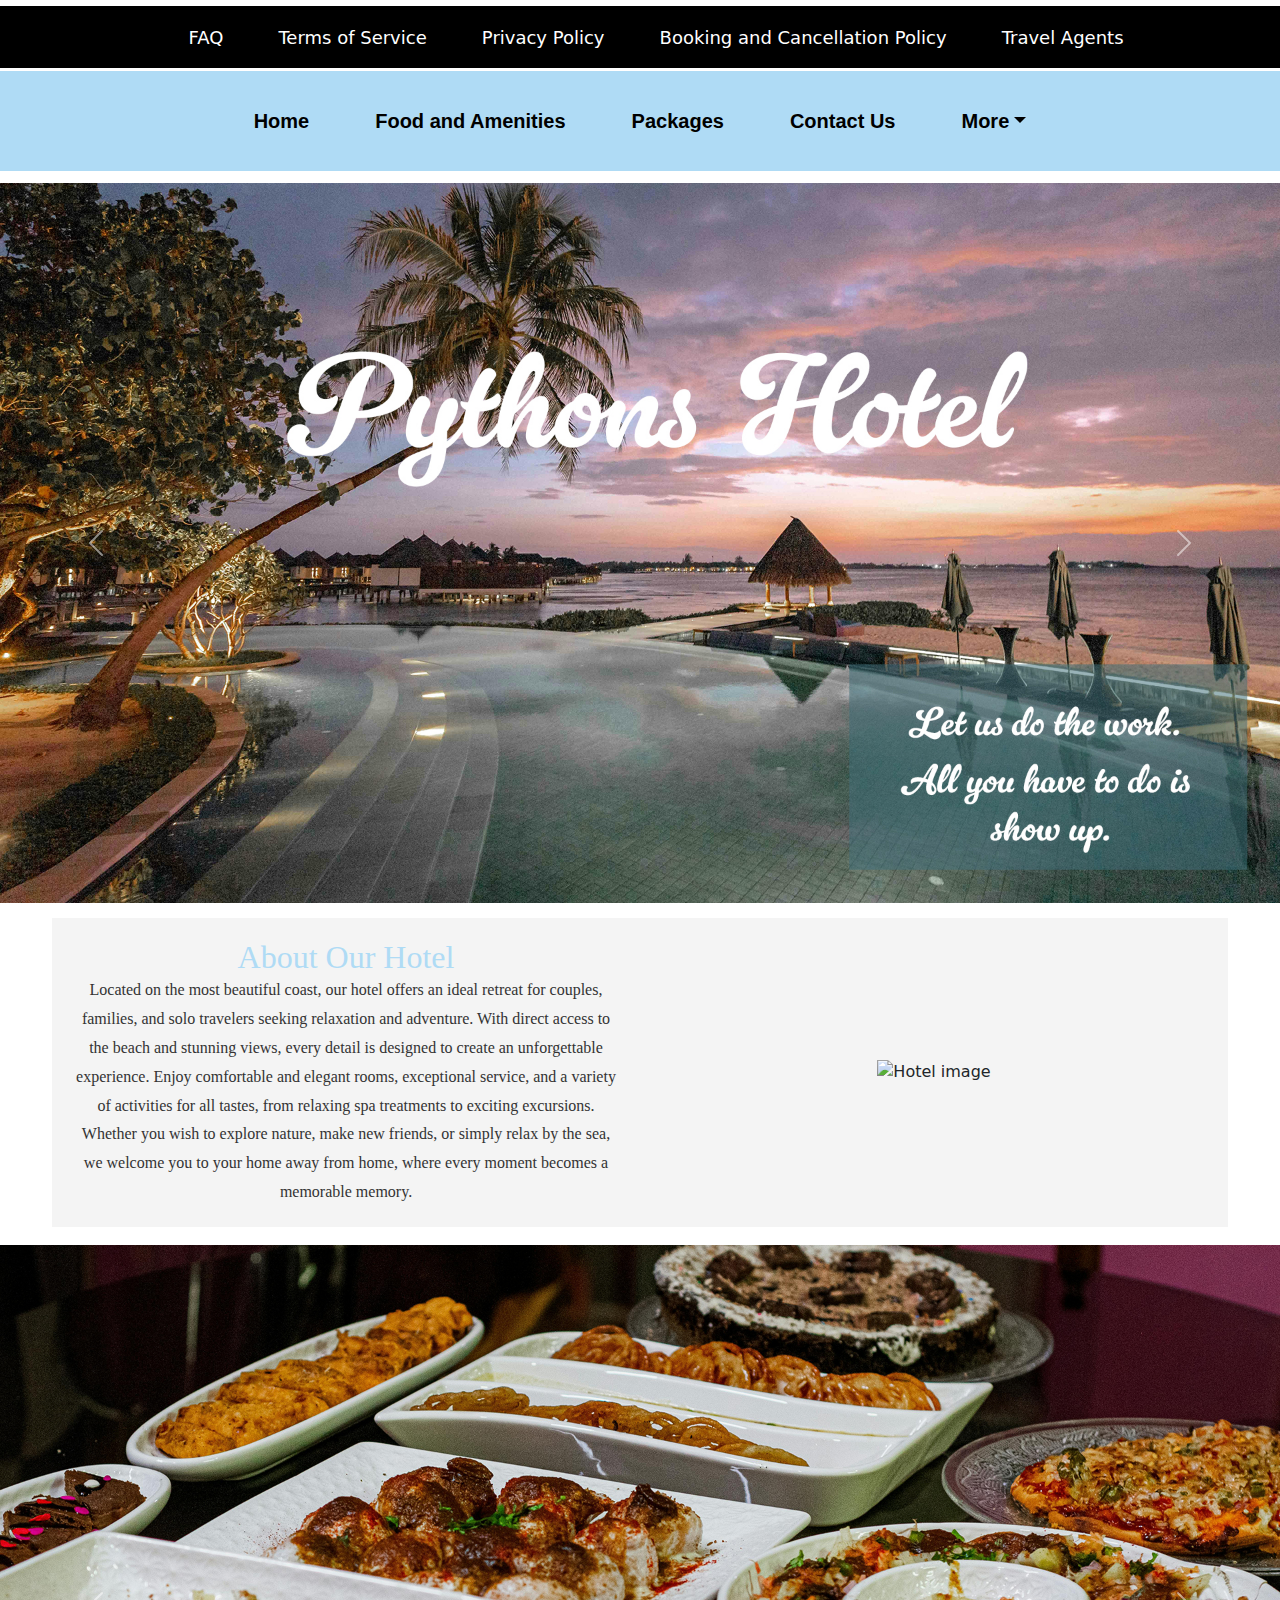
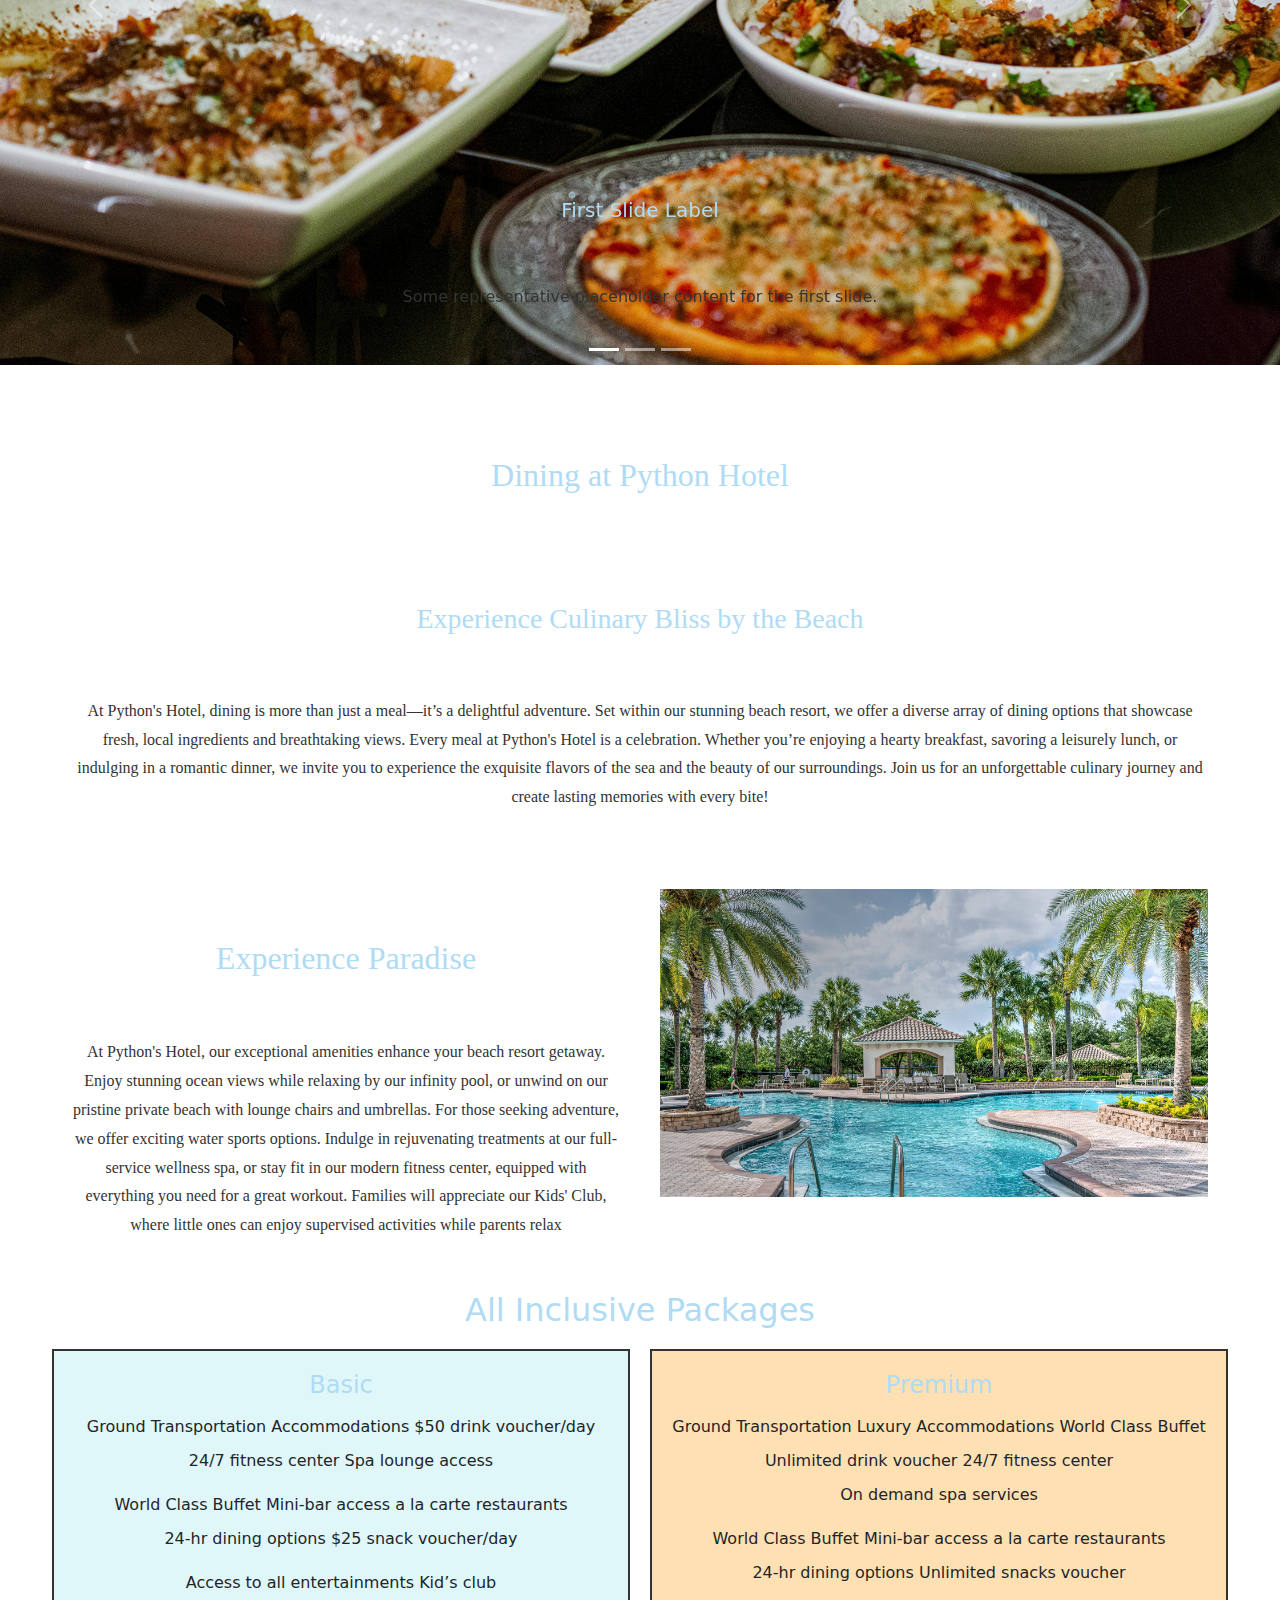
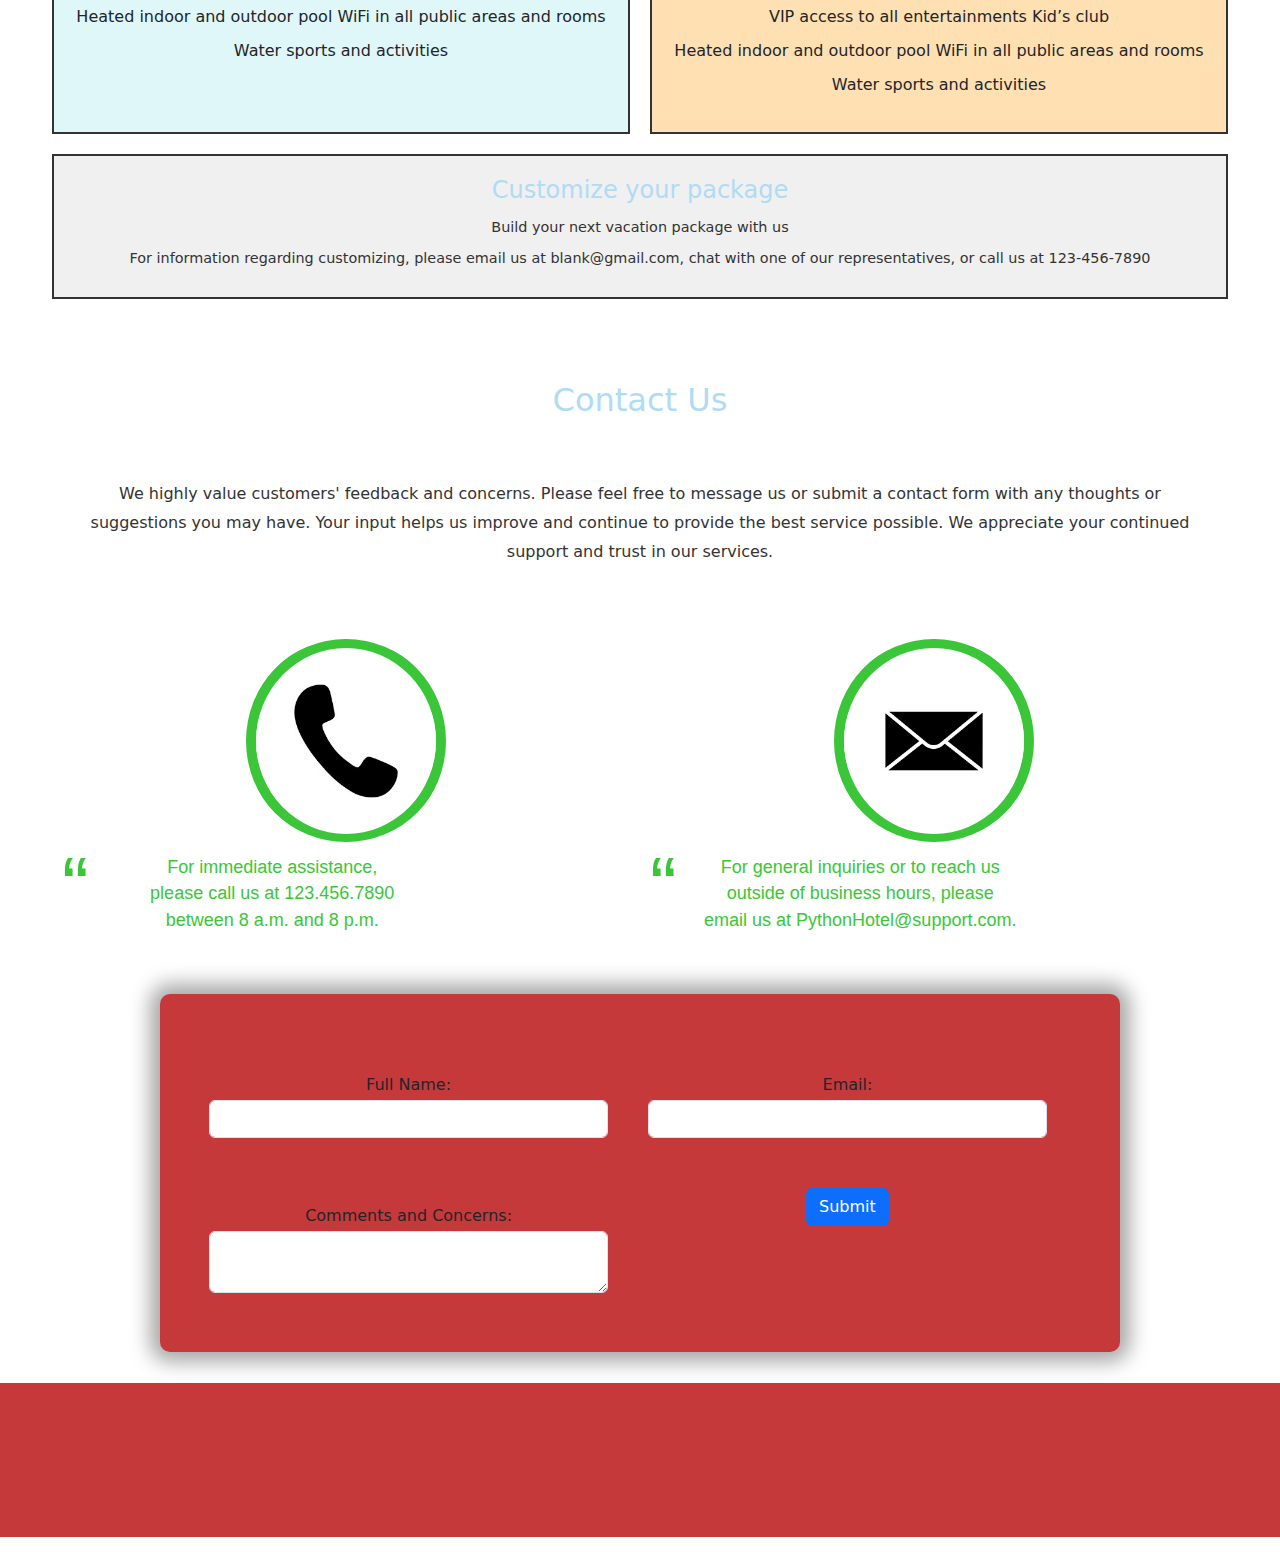
==== index.html @ 664e91fb "test" ====
<!DOCTYPE html>
<html lang="en">
<head>
  <meta charset="UTF-8">
  <meta http-equiv="X-UA-Compatible" content="IE=edge">
  <meta name="viewport" content="width=device-width, initial-scale=1.0">
  <title>Pythons Homepage</title>
  
  <!--Boostrap CSS CDN-->
<link href="https://cdn.jsdelivr.net/npm/bootstrap@5.3.3/dist/css/bootstrap.min.css" rel="stylesheet" integrity="sha384-QWTKZyjpPEjISv5WaRU9OFeRpok6YctnYmDr5pNlyT2bRjXh0JMhjY6hW+ALEwIH" crossorigin="anonymous">

<!-- Font Awesome CSS CDN-->
<link rel="stylesheet" href="https://cdnjs.cloudflare.com/ajax/libs/font-awesome/6.6.0/css/all.min.css" integrity="sha512-Kc323vGBEqzTmouAECnVceyQqyqdsSiqLQISBL29aUW4U/M7pSPA/gEUZQqv1cwx4OnYxTxve5UMg5GT6L4JJg==" crossorigin="anonymous" referrerpolicy="no-referrer" />
  
<!--Google Icons CSS CDN-->
<link rel="stylesheet" href="https://fonts.googleapis.com/css2?family=Material+Symbols+Outlined:opsz,wght,FILL,GRAD@20..48,100..700,0..1,-50..200&icon_names=search" />

<!--Algolia CSS-->
<link rel="stylesheet" href="https://cdn.jsdelivr.net/npm/@algolia/algoliasearch-netlify-frontend@1/dist/algoliasearchNetlify.css" />

<!--Local Css-->
   <link href="css/styles.css" rel="stylesheet"/>

   <!--Local Css-->
   <link href="css/form.css" rel="stylesheet"/>
</head>
<body>
  <header>
    <div id="page_wrapper"></div>
<nav>
<ul>
    <li><a href="#">FAQ</a></li>
    <li><a href="#">Terms of Service</a></li>
    <li><a href="#">Privacy Policy</a></li>
    <li><a href="#">Booking and Cancellation Policy</a></li>
    <li><a href="#">Travel Agents</a></li>
</ul>
</nav>
</header>

<main>
  
  <!--Main Navbar Begins Here-->
<nav class="navbar navbar-expand-lg bg-body-tertiary">
  <div class="container-fluid">
    <button class="navbar-toggler" type="button" data-bs-toggle="collapse" data-bs-target="#navbarSupportedContent" aria-controls="navbarSupportedContent" aria-expanded="false" aria-label="Toggle navigation">
      <span class="navbar-toggler-icon"></span>
    </button>
    <div class="collapse navbar-collapse justify-content-center" id="navbarSupportedContent">
      <ul class="navbar-nav mb-2 mb-lg-0">
        <li class="nav-item">
          <a class="nav-link active" aria-current="page" href="#">Home</a>
        </li>
        <li class="nav-item">
          <a class="nav-link" href="#">Food and Amenities</a>
        </li>
        <li class="nav-item">
          <a class="nav-link active" aria-current="page" href="test.html">Packages</a>
        </li>
        <li class="nav-item">
          <a class="nav-link active" aria-current="page" href="#">Contact Us</a>
        </li>
        <li class="nav-item dropdown">
          <a class="nav-link dropdown-toggle" href="#" role="button" data-bs-toggle="dropdown" aria-expanded="false">More</a>
          <ul class="dropdown-menu">
            <li><a class="dropdown-item" href="#">About Us</a></li>
            <li><a class="dropdown-item" href="#">Food and Amenities</a></li>
            <li><a class="dropdown-item" href="#">Packages</a></li>
            <li><hr class="dropdown-divider"></li>
            <li><a class="dropdown-item" href="#">Contact Us</a></li>
          </ul>
        </li>
      </ul>
     
    </div>
  </div>
</nav>
<!--Main Navbar Ends Here-->

 <!--Begins Carousel-->
<div id="carouselExampleFade" class="carousel slide carousel-fade">
  <div class="carousel-inner">
    <div class="carousel-item active">
      <img src="images/carousel/Carousel-4.jpg" class="d-block w-100" alt="...">
    </div>
    <div class="carousel-item">
      <img src="images/carousel/Carousel-5.jpg" class="d-block w-100" alt="...">
    </div>
    <div class="carousel-item">
      <img src="images/carousel/Carousel-6.jpg" class="d-block w-100" alt="...">
    </div>
  </div>
  <button class="carousel-control-prev" type="button" data-bs-target="#carouselExampleFade" data-bs-slide="prev">
    <span class="carousel-control-prev-icon" aria-hidden="true"></span>
    <span class="visually-hidden">Previous</span>
  </button>
  <button class="carousel-control-next" type="button" data-bs-target="#carouselExampleFade" data-bs-slide="next">
    <span class="carousel-control-next-icon" aria-hidden="true"></span>
    <span class="visually-hidden">Next</span>
  </button>
</div>
<!-- Ends Carousel-->

<!--Begin First Paragraph Python's-->
<div class="container first-paragraph-div">
  <div class="row">
    <div class="col-12 col-xxs-12 col-xs-12 col-md-6 col-lg-6 col-xl-6 col-xxl-6">
      <div class="text">
      <h2> About Our Hotel </h2>
      <p>
      Located on the most beautiful coast, our hotel offers an ideal retreat for couples, families, and solo travelers seeking relaxation and adventure. With direct access to the beach and stunning views, every detail is designed to create an unforgettable experience. Enjoy comfortable and elegant rooms, exceptional service, and a variety of activities for all tastes, from relaxing spa treatments to exciting excursions. Whether you wish to explore nature, make new friends, or simply relax by the sea, we welcome you to your home away from home, where every moment becomes a memorable memory.
    </p> 
      </div>
    </div>
    <div class="col-12 col-xxs-12 col-xs-12 col-md-6 col-lg-6 col-xl-6 col-xxl-6">
      <img src="https://i.postimg.cc/8P9fVK5k/hotel-img-800.jpg" alt="Hotel image"  /> 
    </div>
  </div>
</div>

<!--End First Paragraph Python's -->

<!--Begins Food Carousel-->
<div id="carouselExampleCaptions" class="carousel slide">


  

<!-- Bootstrap Carousel FOOD -->
<div id="carouselExampleCaptions" class="carousel slide" data-bs-ride="carousel">
  <!-- Indicators -->
  <div class="carousel-indicators">
    <button type="button" data-bs-target="#carouselExampleCaptions" data-bs-slide-to="0" class="active" aria-current="true" aria-label="Slide 1"></button>
    <button type="button" data-bs-target="#carouselExampleCaptions" data-bs-slide-to="1" aria-label="Slide 2"></button>
    <button type="button" data-bs-target="#carouselExampleCaptions" data-bs-slide-to="2" aria-label="Slide 3"></button>
  </div>
  <!-- Slides -->
  <div class="carousel-inner">
    <div class="carousel-item active">
      <img src="images/carousel/carousel-7.jpg" class="d-block w-100" alt="First slide image">
      <div class="carousel-caption d-none d-md-block">
        <h5>First Slide Label</h5>
        <p>Some representative placeholder content for the first slide.</p>
      </div>
    </div>
    <div class="carousel-item">
      <img src="images/carousel/carousel-8.jpg" class="d-block w-100" alt="Second slide image">
      <div class="carousel-caption d-none d-md-block">
        <h5>Second Slide Label</h5>
        <p>Some representative placeholder content for the second slide.</p>
      </div>
    </div>
    <div class="carousel-item">
      <img src="images/carousel/carousel-9.jpg" class="d-block w-100" alt="Third slide image">
      <div class="carousel-caption d-none d-md-block">
        <h5>Third Slide Label</h5>
        <p>Some representative placeholder content for the third slide.</p>
      </div>
    </div>
  </div>
  <!-- Controls -->
  <button class="carousel-control-prev" type="button" data-bs-target="#carouselExampleCaptions" data-bs-slide="prev">
    <span class="carousel-control-prev-icon" aria-hidden="true"></span>
    <span class="visually-hidden">Previous</span>
  </button>
  <button class="carousel-control-next" type="button" data-bs-target="#carouselExampleCaptions" data-bs-slide="next">
    <span class="carousel-control-next-icon" aria-hidden="true"></span>
    <span class="visually-hidden">Next</span>
  </button>
</div>
<!--End Food Carousel-->

<!--Begin Second Paragraph-->
<div class="container second-paragraph-div">
  <div class="row">
    <div class="col-12 col-xxs-12 col-xs-12 col-md-12 col-lg-12 col-xl-12 col-xxl-12">
       <div class="text">
      <h2> Dining at Python Hotel</h2>
      <h3> Experience Culinary Bliss by the Beach</h3>
      <p>
        At Python's Hotel, dining is more than just a meal—it’s a delightful adventure. Set
        within our stunning beach resort, we offer a diverse array of dining options that
        showcase fresh, local ingredients and breathtaking views.
        Every meal at Python's Hotel is a celebration. Whether you’re enjoying a hearty
        breakfast, savoring a leisurely lunch, or indulging in a romantic dinner, we invite
        you to experience the exquisite flavors of the sea and the beauty of our
        surroundings.
        Join us for an unforgettable culinary journey and create lasting memories with
        every bite!
    </p> </div>
    </div>
    </div>
</div>
<!--End Food Second Paragraph-->

<!--Begin Third Paragraph Python's-->
<div class="container third">
  <div class="row">
    <div class="col-12 col-xxs-12 col-xs-12 col-md-6 col-lg-6 col-xl-6 col-xxl-6">
      <div class="text">
      <h2> Experience Paradise </h2>
      <p>
        At Python's Hotel, our exceptional amenities enhance your beach resort
        getaway. Enjoy stunning ocean views while relaxing by our infinity pool, or
        unwind on our pristine private beach with lounge chairs and umbrellas. For
        those seeking adventure, we offer exciting water sports options.
        Indulge in rejuvenating treatments at our full-service wellness spa, or stay fit
        in our modern fitness center, equipped with everything you need for a great
        workout. Families will appreciate our Kids' Club, where little ones can enjoy
        supervised activities while parents relax
    </p> 
      </div>
    </div>
    <div class="col-12 col-xxs-12 col-xs-12 col-md-6 col-lg-6 col-xl-6 col-xxl-6">
      <img src="images/carousel/carousel-10.jpg" alt="Pool"  /> 
    </div>
  </div>
</div>



<!-- Begin List -->
<div class="container bundle-packages">
  <h1 class="text-center">All Inclusive Packages</h1>

  <div class="packages">
      <div class="package basic">
          <h2>Basic</h2>
          <ul>
              <li>Ground Transportation</li>
              <li>Accommodations</li>
              <li>$50 drink voucher/day</li>
              <li>24/7 fitness center</li>
              <li>Spa lounge access</li>
          </ul>
          <ul>
              <li>World Class Buffet</li>
              <li>Mini-bar access</li>
              <li>a la carte restaurants</li>
              <li>24-hr dining options</li>
              <li>$25 snack voucher/day</li>
          </ul>
          <ul>
              <li>Access to all entertainments</li>
              <li>Kid’s club</li>
              <li>Heated indoor and outdoor pool</li>
              <li>WiFi in all public areas and rooms</li>
              <li>Water sports and activities</li>
          </ul>
      </div>

      <div class="package premium">
          <h2>Premium</h2>
          <ul>
              <li>Ground Transportation</li>
              <li>Luxury Accommodations</li>
              <li>World Class Buffet</li>
              <li>Unlimited drink voucher</li>
              <li>24/7 fitness center</li>
              <li>On demand spa services</li>
          </ul>
          <ul>
              <li>World Class Buffet</li>
              <li>Mini-bar access</li>
              <li>a la carte restaurants</li>
              <li>24-hr dining options</li>
              <li>Unlimited snacks voucher</li>
          </ul>
          <ul>
              <li>VIP access to all entertainments</li>
              <li>Kid’s club</li>
              <li>Heated indoor and outdoor pool</li>
              <li>WiFi in all public areas and rooms</li>
              <li>Water sports and activities</li>
          </ul>
      </div>

      <div class="customize">
          <h2>Customize your package</h2>
          <p>Build your next vacation package with us</p>
          <p>For information regarding customizing, please email us at blank@gmail.com, chat with one of our representatives, or call us at 123-456-7890</p>
      </div>
  </div>
</div>

</body>
</html>
</div>
  <!--End List-->

   <!-- Begin info-->

   <div class="container second-paragraph-div">
    <div class="row">
      <div class="col-12 col-xxs-12 col-xs-12 col-md-12 col-lg-12 col-xl-12 col-xxl-12">
        <h2> Contact Us</h2>
        <p>
        We highly value customers' feedback and concerns. Please feel free to message us or submit a contact form with any thoughts or suggestions you may have. Your input helps us improve and continue to provide the best service possible. We appreciate your continued support and trust in our services.
      </p>
      </div>
      </div>
  </div>
<!-- end info-->
  

  <!--Begin headshots-->
  <div class="container text-center headshot">
    <div class="row">
        <div class="col-12 col-xxs-12 col-xs-12 col-md-6 col-lg-6 col-xl-6 col-xxl-6">
            <img src="images/images copy/phone.jpg" alt="placeholder" class="cropped"/>
        <blockquote>
            For immediate assistance, please call us at 123.456.7890 between 8 a.m. and 8 p.m.
        </blockquote>
    </div>
    <div class="col-12 col-xxs-12 col-xs-12 col-md-6 col-lg-6 col-xl-6 col-xxl-6">
        <img src="images/images copy/envelope.jpg" alt="placeholder" class="cropped"/>
      <blockquote>
        For general inquiries or to reach us outside of business hours, please email us at PythonHotel@support.com.
      </blockquote>
    </div>
</div>
</div>
</div>

  <!--end headshots-->


<!-- Begin Contact Form-->
<div class="container webform">
    <form data-netlify="true" name="form-fall-2024" method="post" enctype="multipart/form-data" class="needs-validation" novalidate>
    <div class="row">
  <div class="col-12 col-xxs-12 col-xs-12 col-md-6 col-lg-6 col-xl-6 col-xxl-6">
    <label for="first-name">Full Name:</label>
    <input type="text" name="firstName" id="first-name" class="first-name form-control" required value />
    </div>

    <div class="col-12 col-xxs-12 col-xs-12 col-md-6 col-lg-6 col-xl-6 col-xxl-6">
        <label for="email">Email:</label>
        <input type="email" name="email" id="email" class="first-name form-control" required value=""/>
        </div>


        <div class="col-12 col-xxs-12 col-xs-12 col-md-12 col-lg-12 col-xl-12 col-xxl-12">
            <div>
                <label for="comments"> Comments and Concerns: </label> <br />
                <textarea id="comments" name="comments" class="form-control"></textarea>
              </div>
            
            <input type="text" name="custom" id="custom" class="form-control" disabled />
          </div>
          
          <div class="col-12">
            <input type=submit name="submit" id="submit" class="btn btn-primary" />
              </div>
   </div>
   </form>
</div>
</main> 
   <!-- End Contact Form-->






  
<!--Begin Footer-->
<footer>
  
<div class="container-fluid text-center footer-row">
  <div class="row">
    <div class="col-12">
      <a href="#"><i class="fa-brands fa-instagram fa-social-media"></i></a>
      <a href="#"><i class="fa-brands fa-square-x-twitter fa-social-media"></i></a>
      <a href="#"><i class="fa-brands fa-facebook fa-social-media"></i></a>
      <a href="#"><i class="fa-brands fa-youtube fa-social-media"></i></a>
    </div>
  </div>
</div>
</footer>
<!--End Footer-->


<!--Javascript goes here-->
<div>
  <!--Boostrap JS CDN-->
  <script src="https://cdn.jsdelivr.net/npm/bootstrap@5.3.3/dist/js/bootstrap.bundle.min.js" integrity="sha384-YvpcrYf0tY3lHB60NNkmXc5s9fDVZLESaAA55NDzOxhy9GkcIdslK1eN7N6jIeHz" crossorigin="anonymous"></script>

  <!-- Bootstrap Bundle JS (includes Popper) -->
<script src="https://stackpath.bootstrapcdn.com/bootstrap/5.0.0/js/bootstrap.bundle.min.js"></script>


  <!--Algolia JS-->
  <script type="text/javascript" src="https://cdn.jsdelivr.net/npm/@algolia/algoliasearch-netlify-frontend@1/dist/algoliasearchNetlify.js"></script>
<script type="text/javascript">
  algoliasearchNetlify({
    appId: '241ERBP4W3',
    apiKey: '<718f1c6fc38235aadbca300027d0e5e4>',
    siteId: 'cf2a0344-8d57-45f9-8d76-82c9ae6b8ce3',
    branch: 'main',
    selector: 'div#search',
  });
</script>

<script type="text/javascript" src="js/form.js"></script>
</div>
</body>
</html>
---- css/styles.css ----
@import url('https://fonts.googleapis.com/css2?family=Inter+Tight:ital,wght@0,100..900;1,100..900&display=swap');
@import 'global.css';
@import 'main.css';

.top-logo {
  height: auto;
  font-weight: bolder;
  color: #AFDBF5 !important;
  font-size: 55px;
  padding-top: 40px;
  padding-bottom: 0px;
  background-color: #ffffff;
}

.material-symbols-outlined, .material-symbols-outlined a {
font-size: 60px;
color: #AFDBF5!important;
position: relative;
top: 0px;
text-decoration: none;
}

blockquote {
 font-family: 'Segoe UI', Tahoma, Geneva, Verdana, sans-serif;
 font-style: normal;
 color: black;
  max-inline-size: 40ch;
  text-wrap: balance;
  & cite{
   font-family: 'Segoe UI', Tahoma, Geneva, Verdana, sans-serif;
   font-style: italic;
   font-weight: bold;
   color: black;
    display: block;
    text-indent: 3ch;
    opacity: 0.5;
    font-weight:300; &::before{
      content: "-";
    }
    }
    }

* {
text-align: center;
padding-top: 3px; 
padding-bottom: 3px;
}

  header {
    background-color: black;
}

.navbar{
 font-family:Verdana, Geneva, Tahoma, sans-serif; 
 padding-right: 15px; 
 padding-left: 15px;
}
   
    li{
    list-style: none; 
    display:inline-block;
    }
    
    li a{
      color: white; font-size:18px; 
      font-weight:lighter;
      margin-right: 25px; 
      margin-left: 25px;
    }

    a:link { 
  text-decoration: none; 
} 

nav {
    height: 50px;
}

nav li a:hover {
    color:darkgray;
}

h1, h2, h3, h4, h5, h6 {
  color: #AFDBF5!important;
  padding: 50px;
}

.navbar {
  background-color:#AFDBF5!important;
  padding: 50px;
}

.nav-link {
  font-size: 20px !important;
  font-weight: bold; 
  color:black !important;
}

.nav-link:hover {
  text-decoration: underline;
  text-decoration-thickness: 3px;
}



.fa-row {
   background-color: var(--dominantColor) !important;
   padding: 35px;
   color: #ffffff
}

.fa-row.icon {
   font-size: 70px;
   color: #ffffff;
}

.fa-row-icon:hover {
   transform: scale(1.1);
}

/*Pythons Group Web*/
 
.first-paragraph-div
* {
  margin: 0;
  padding: 0;
  height: 90%;
  display: flex;
  align-items: center;
  justify-content: center;
  background-color: #f4f4f4; 
  
}

.full-width-container {
  width: 100vw; 
  background-color: #f4f4f4; 
  display: flex;
  align-items: center; 
  justify-content: center; 
 
}

.container {
  display: flex;
  align-items: center;
  justify-content: center;
  flex-wrap: wrap;
  max-width: 1200px; 
  width: 100%;
  height: 100%;
}

.row {
  display: flex;
  flex-wrap: wrap;
  width: 100%;
}

.col-12 {
  flex: 1 1 50%; 
  padding: 20px;
  box-sizing: border-box;
  text-align: center;
}

.col-12 img {
  max-width: 100%; 
  height: auto; 
  
}
  h2 {
    font-size: 2rem; 
    color: #0074D9; 
  }
  
  
  p {
    font-size: 1rem; 
    line-height: 1.8; 
    color: #333; 
  }
  
  
  @media (max-width: 768px) {
    .col-12 {
      flex: 1 1 100%;
    }
  
    h2 {
      font-size: 1.5rem; 
    }
  
    p {
      font-size: 1rem; 
    }
  }
  .text {
  flex-direction: column;
  font-family: 'Times New Roman', Times, serif;
  }  

/* Table */
.content-table {
   border-collapse: collapse;
   /*max-width: 1000px; */
   margin: auto;
   text-align: center;
   width:100%;
 }
 
 .content-table th, .content-table td {
   padding: 20px;
 }
 
 .content-table thead tr{
   border-bottom: 1px solid #dddddd;
   background-color: var(--dominantColor) !important;
   color: #ffffff;
 }
 
 .content-table tbody tr {
   border-bottom: 1px solid #dddddd;
   background-color: ffffff;
 }
 
 .content-table tbody tr:nth-of-type(even) {
   background-color: #f3f3f3;
 }
 
 .content-table tbody tr:nth-of-type(odd) {
   background-color: #ffffff;
 }
 
 .content-table tbody tr:last-of-type {
   border-bottom: 3px var(--dominantColor) !important;
 }
 
 .content-table tbody tr td:first-of-type {
  background-color: #ffffff;
   text-align: right;
   border-right: 1px solid #dddddd;
 }

 .schedule-section {
  background-color: #f6f8fa;
  padding-top: 30px;
  padding-bottom: 30px;

 }

 @media screen and (max-width:768px) {

  .first-paragraph-img {
    width: 100%;
    display: none;
   }

 }

 .list-section {
  padding-top: 30px;
  padding-bottom: 30px;
 }

.list-img {
  width: 300px;
  height: 300px;
  border-radius: 50%;
}



/* Full-page layout for About Our Hotel */
#about-our-hotel.full-page {
  display: flex; /* Flexbox for centering */
  align-items: center; /* Vertical alignment */
  justify-content: center; /* Horizontal alignment */
  min-height: 100vh; /* Full viewport height */
  background-color: #f4f4f4; /* Background color for the section */
  padding: 20px;
  box-sizing: border-box; /* Include padding in size */
}

#about-our-hotel .container {
  max-width: 1200px; /* Set a max width for content */
  width: 100%; /* Ensure full width */
  text-align: center; /* Center-align text */
}

#about-our-hotel .row {
  display: flex; /* Flex layout for row */
  flex-wrap: wrap; /* Wrap content for smaller screens */
  align-items: center; /* Align items vertically */
}

#about-our-hotel .col-12 {
  flex: 1 1 50%; /* Columns take 50% of the row's width */
  padding: 10px;
}

#about-our-hotel .text-content {
  text-align: left; /* Align text to the left */
}

#about-our-hotel .image-content img {
  max-width: 100%; /* Responsive image */
  height: auto; /* Maintain aspect ratio */
  border-radius: 10px; /* Optional: rounded corners */
}

/* Responsive adjustments for smaller screens */
@media (max-width: 768px) {
  #about-our-hotel .col-12 {
    flex: 1 1 100%; /* Full width for small screens */
  }

  #about-our-hotel .text-content {
    text-align: center; /* Center-align text on small screens */
  }
}
---- css/form.css ----
.webform {
    position: relative;
    margin: auto;
    background-color: var(--dominantColor) !important;
    padding: 30px;
    margin-top: 25px;
    margin-bottom: 25px;
    box-shadow: 0px 0px 20px 10px rgba(0,0,0,0.35); /* vertical,horizontal, blur, srpead, color+opacity */
    border-radius: 10px;
    width: 75%;
}

.webform div {
    margin-top: 10px;
}

#custom {
    display: none;
    margin-top: 5px;
}

.radio, .checkbox {
    width: 20px !important;
    height: 20px !important;
}
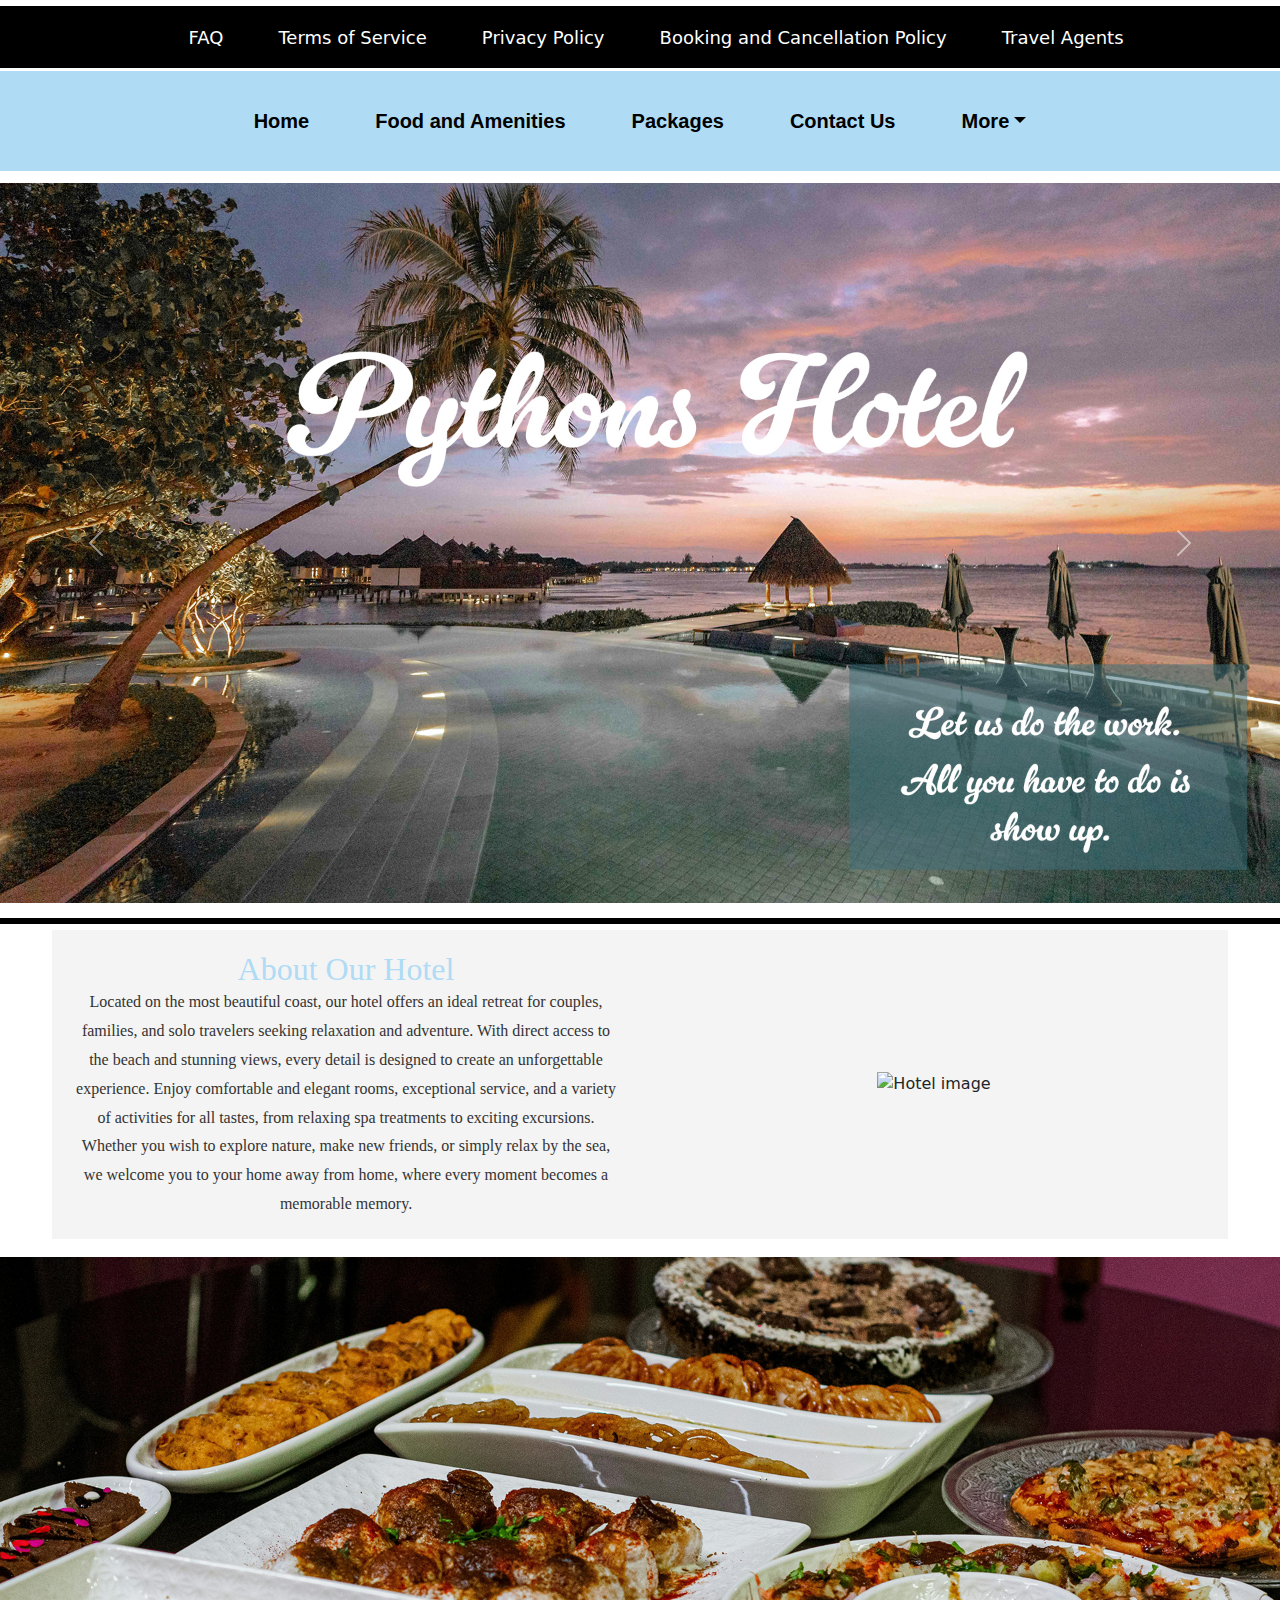
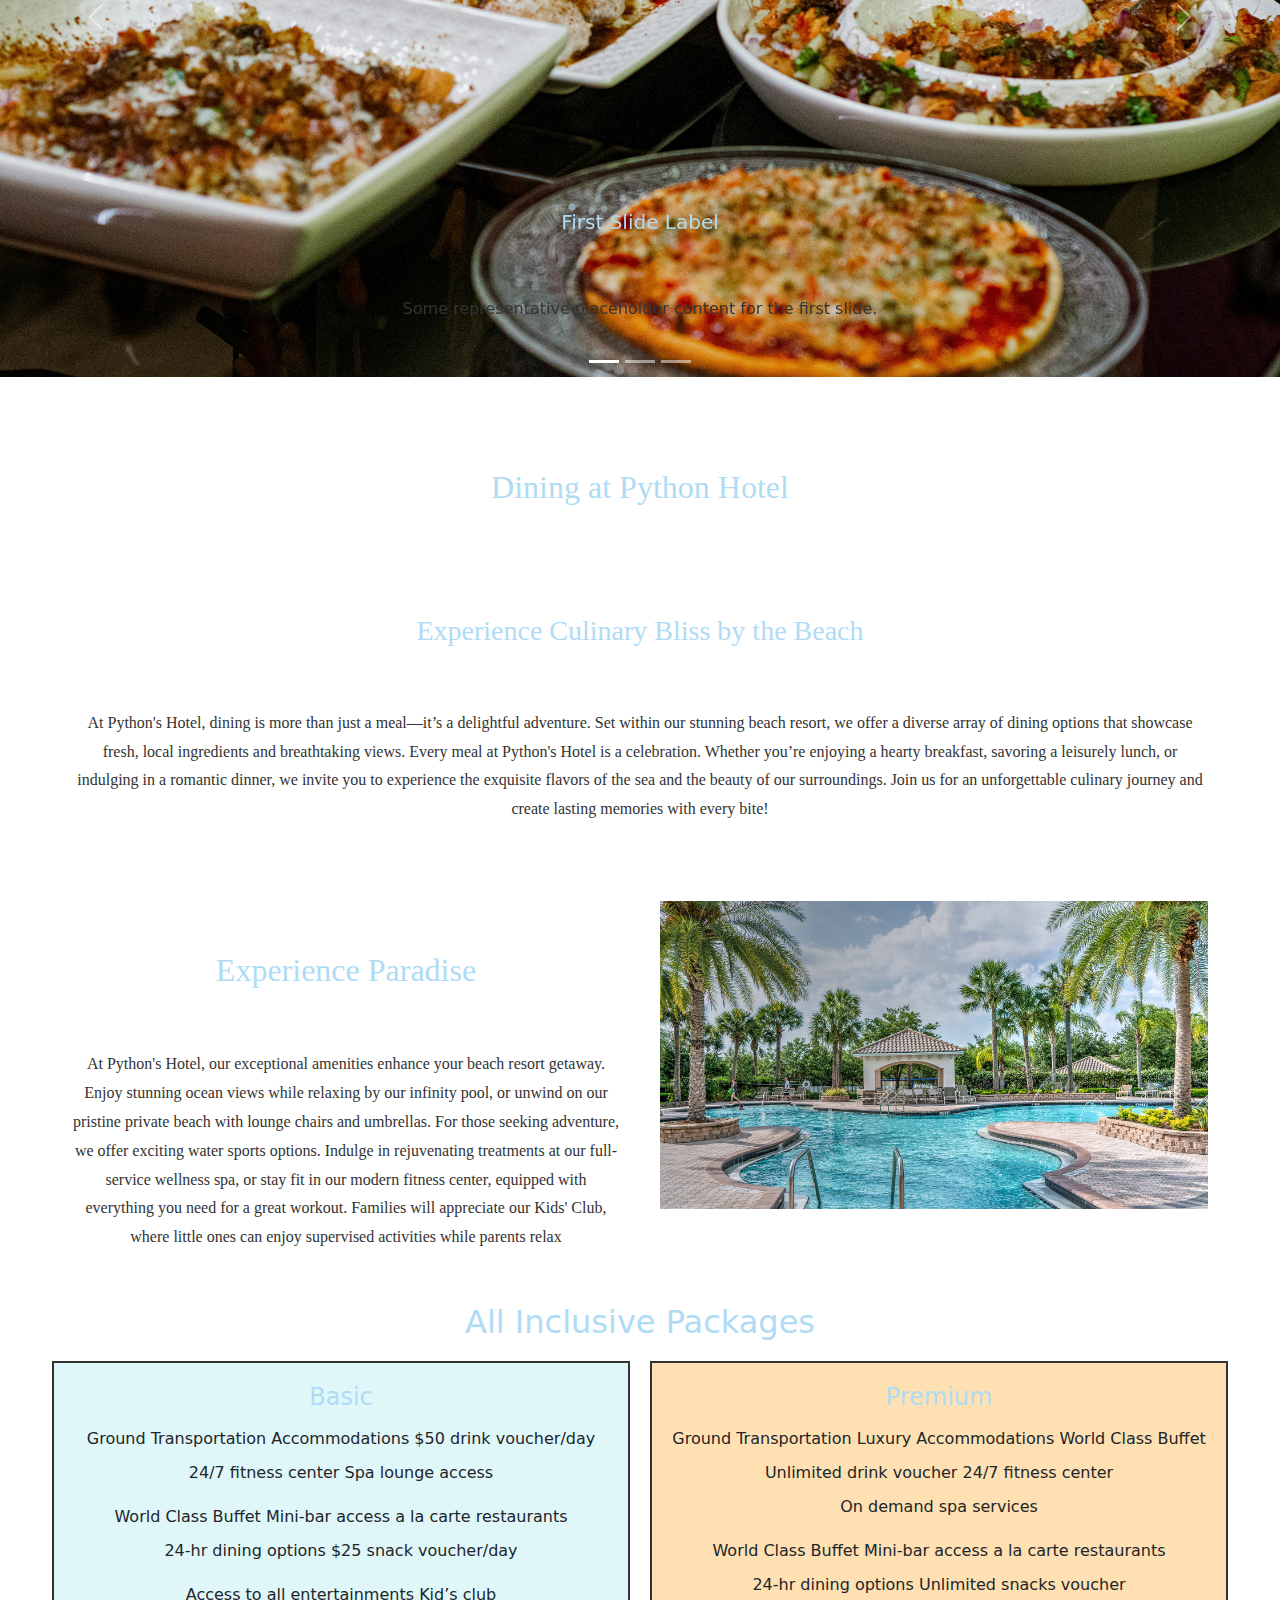
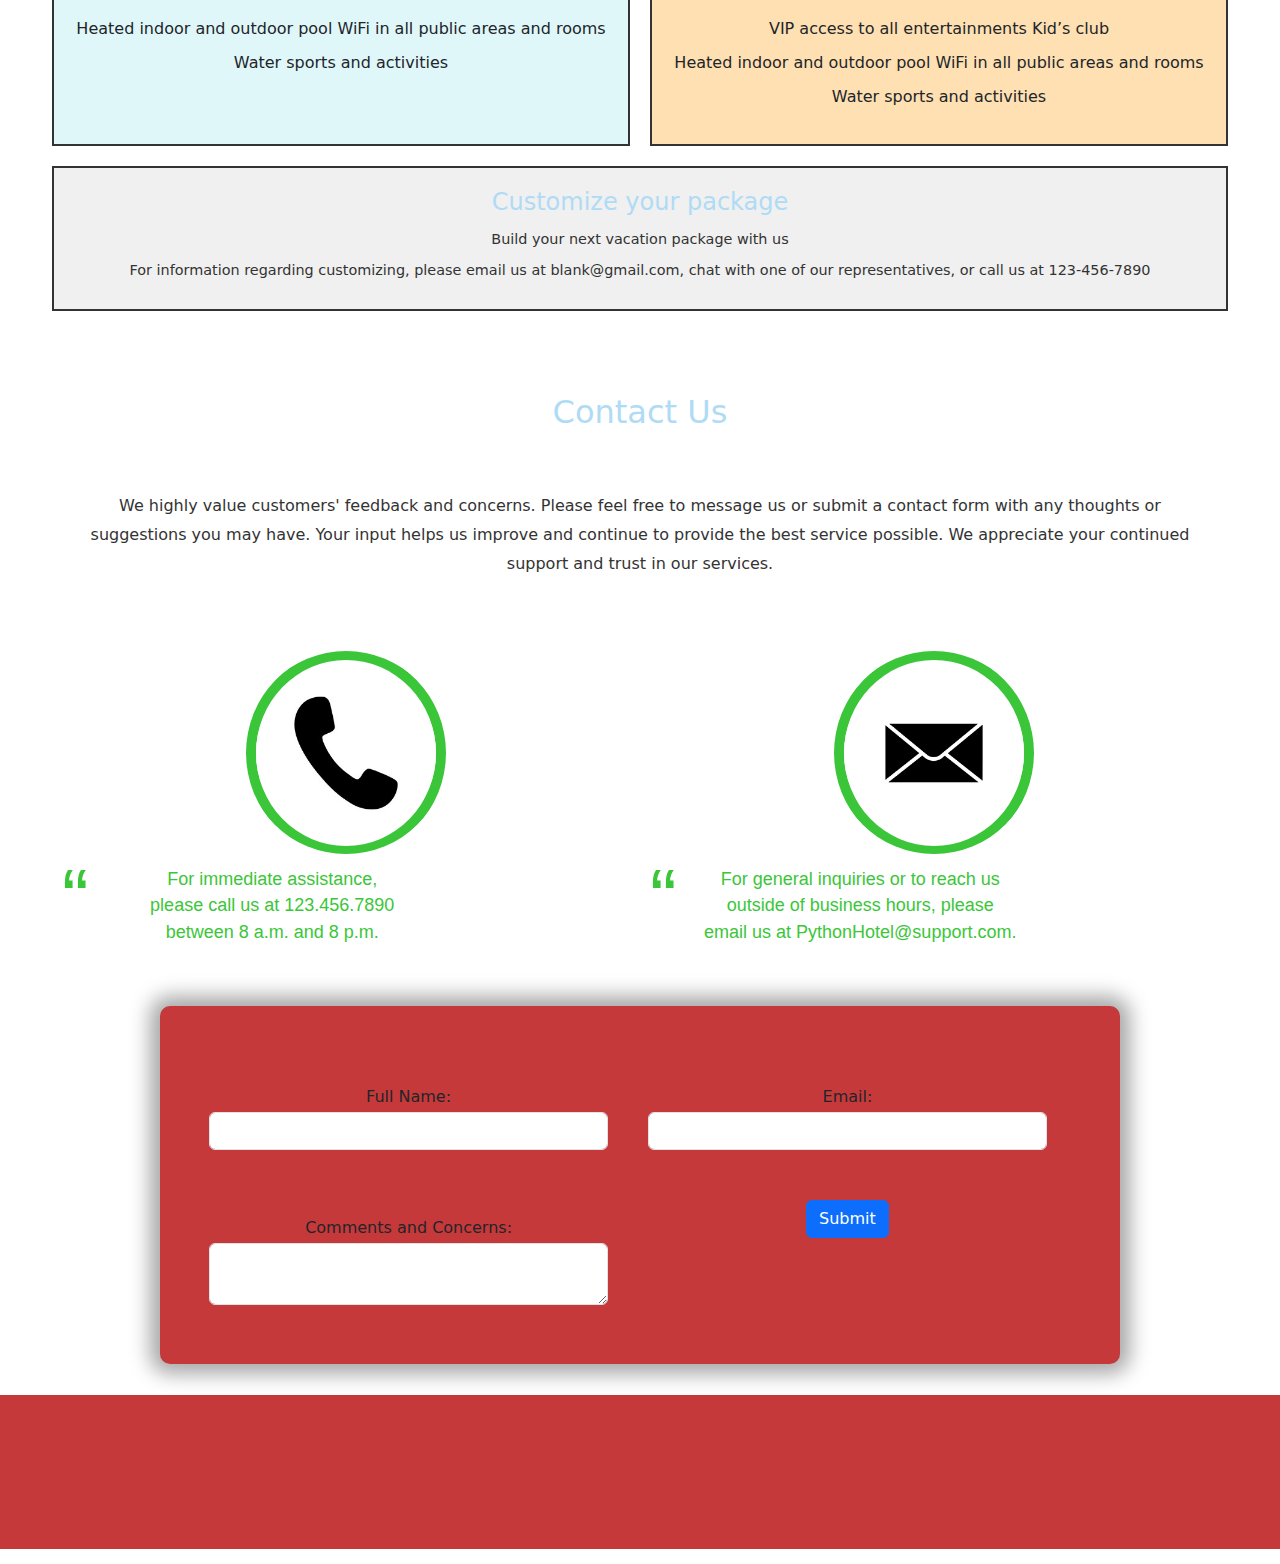
==== commit 7cb37822: "fix" ====
--- a/index.html
+++ b/index.html
@@ -101,6 +101,55 @@
 </div>
 <!-- Ends Carousel-->
 
+</main>
+  
+</body>
+</html>
+
+
+
+
+
+
+<!DOCTYPE html>
+<html lang="en">
+<head>
+  <meta charset="UTF-8">
+  <meta http-equiv="X-UA-Compatible" content="IE=edge">
+  <meta name="viewport" content="width=device-width, initial-scale=1.0">
+  <title>PythonVacations</title>
+
+  <!--Bootstrap CSS CDN-->
+  <link href="https://cdn.jsdelivr.net/npm/bootstrap@5.3.3/dist/css/bootstrap.min.css" rel="stylesheet" integrity="sha384-QWTKZyjpPEjISv5WaRU9OFeRpok6YctnYmDr5pNlyT2bRjXh0JMhjY6hW+ALEwIH" crossorigin="anonymous">
+
+ <!--Font Awesome CSS CDN -->  
+ <link rel="stylesheet" href="https://cdnjs.cloudflare.com/ajax/libs/font-awesome/6.6.0/css/all.min.css" integrity="sha512-Kc323vGBEqzTmouAECnVceyQqyqdsSiqLQISBL29aUW4U/M7pSPA/gEUZQqv1cwx4OnYxTxve5UMg5GT6L4JJg==" crossorigin="anonymous" referrerpolicy="no-referrer" />
+ 
+
+ <!--Google Icon CSS CDN-->
+ <link rel="stylesheet" href="https://fonts.googleapis.com/css2?family=Material+Symbols+Outlined:opsz,wght,FILL,GRAD@20..48,100..700,0..1,-50..200&icon_names=search" />
+
+ <!--Algolia Css-->
+ <link rel="stylesheet" href="https://cdn.jsdelivr.net/npm/@algolia/algoliasearch-netlify-frontend@1/dist/algoliasearchNetlify.css" />
+ <!-- Local CSS -->
+  <link href="css/styles.css" rel="stylesheet" />
+
+ <!-- Local CSS -->
+  <link href="css/form.css" rel="stylesheet" />
+</head>
+<body>
+  
+<header>
+
+ 
+
+  
+</header>
+
+
+<main>
+
+
 <!--Begin First Paragraph Python's-->
 <div class="container first-paragraph-div">
   <div class="row">
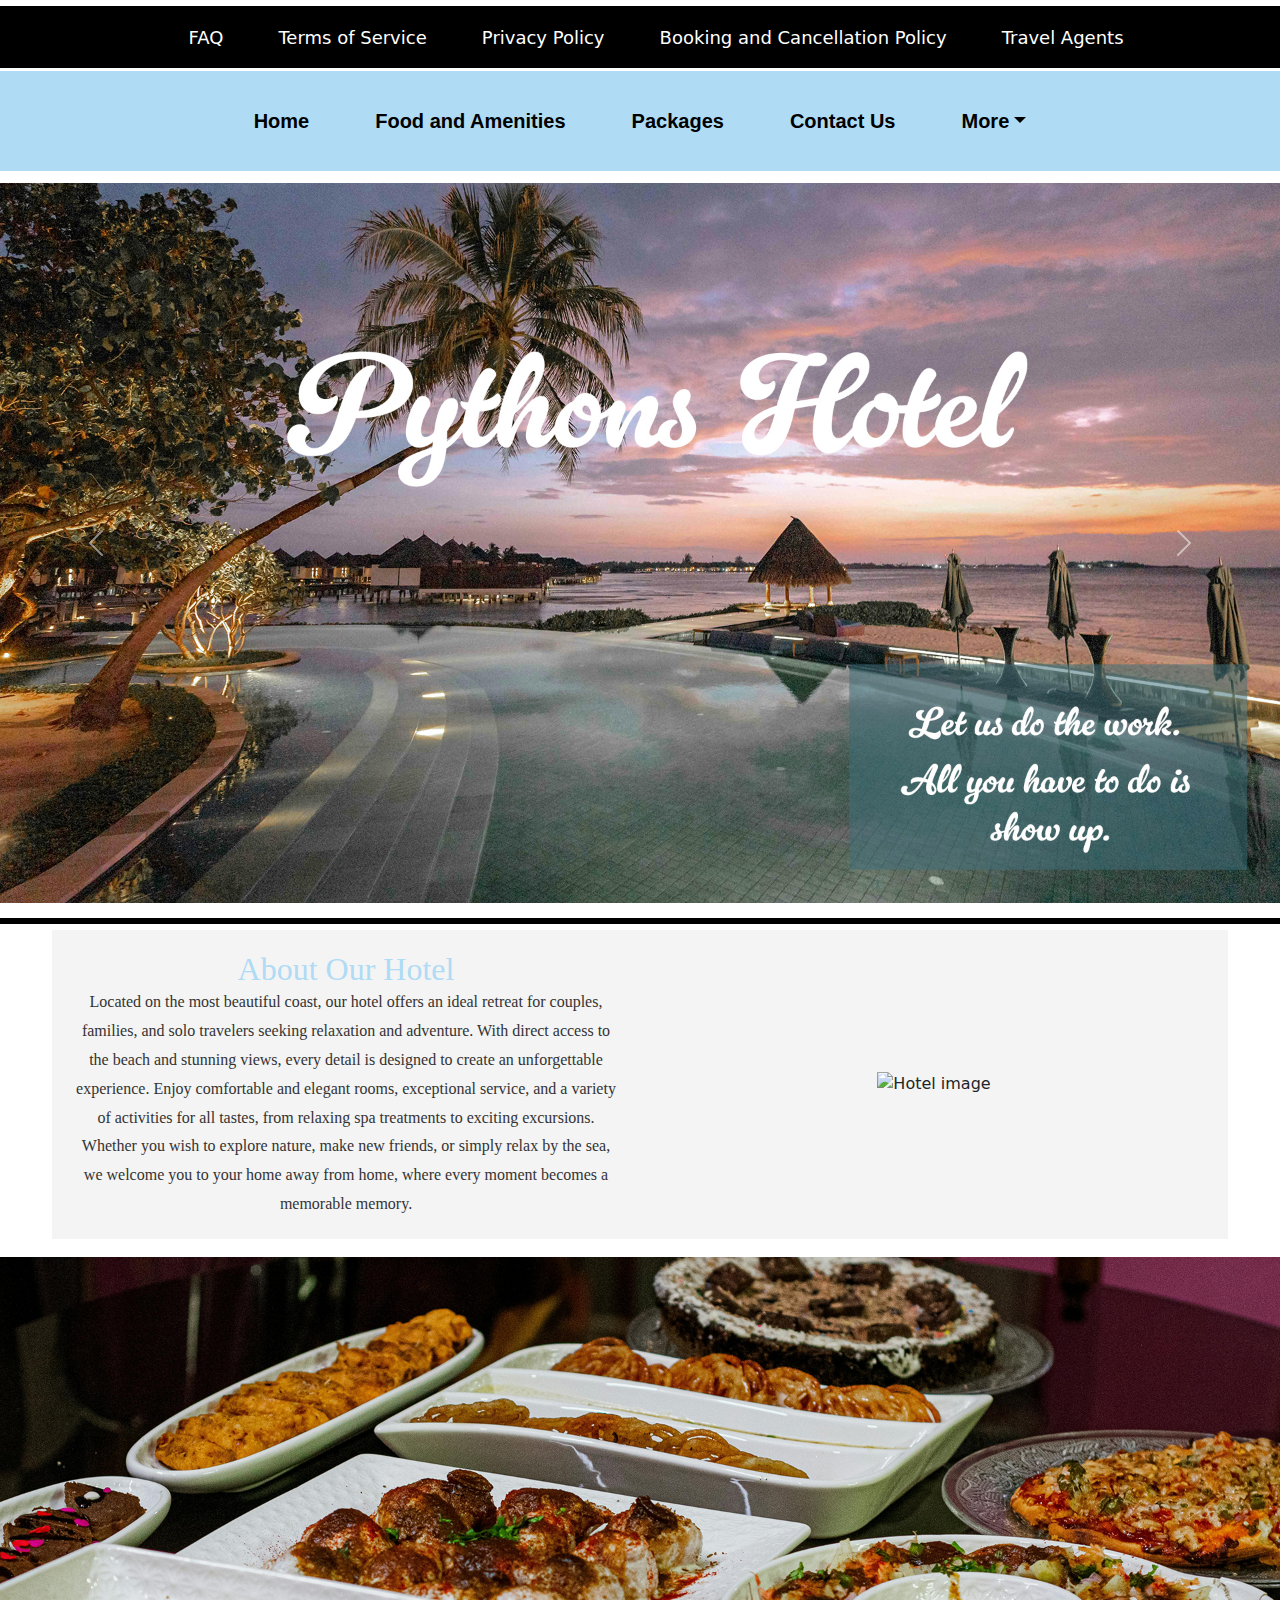
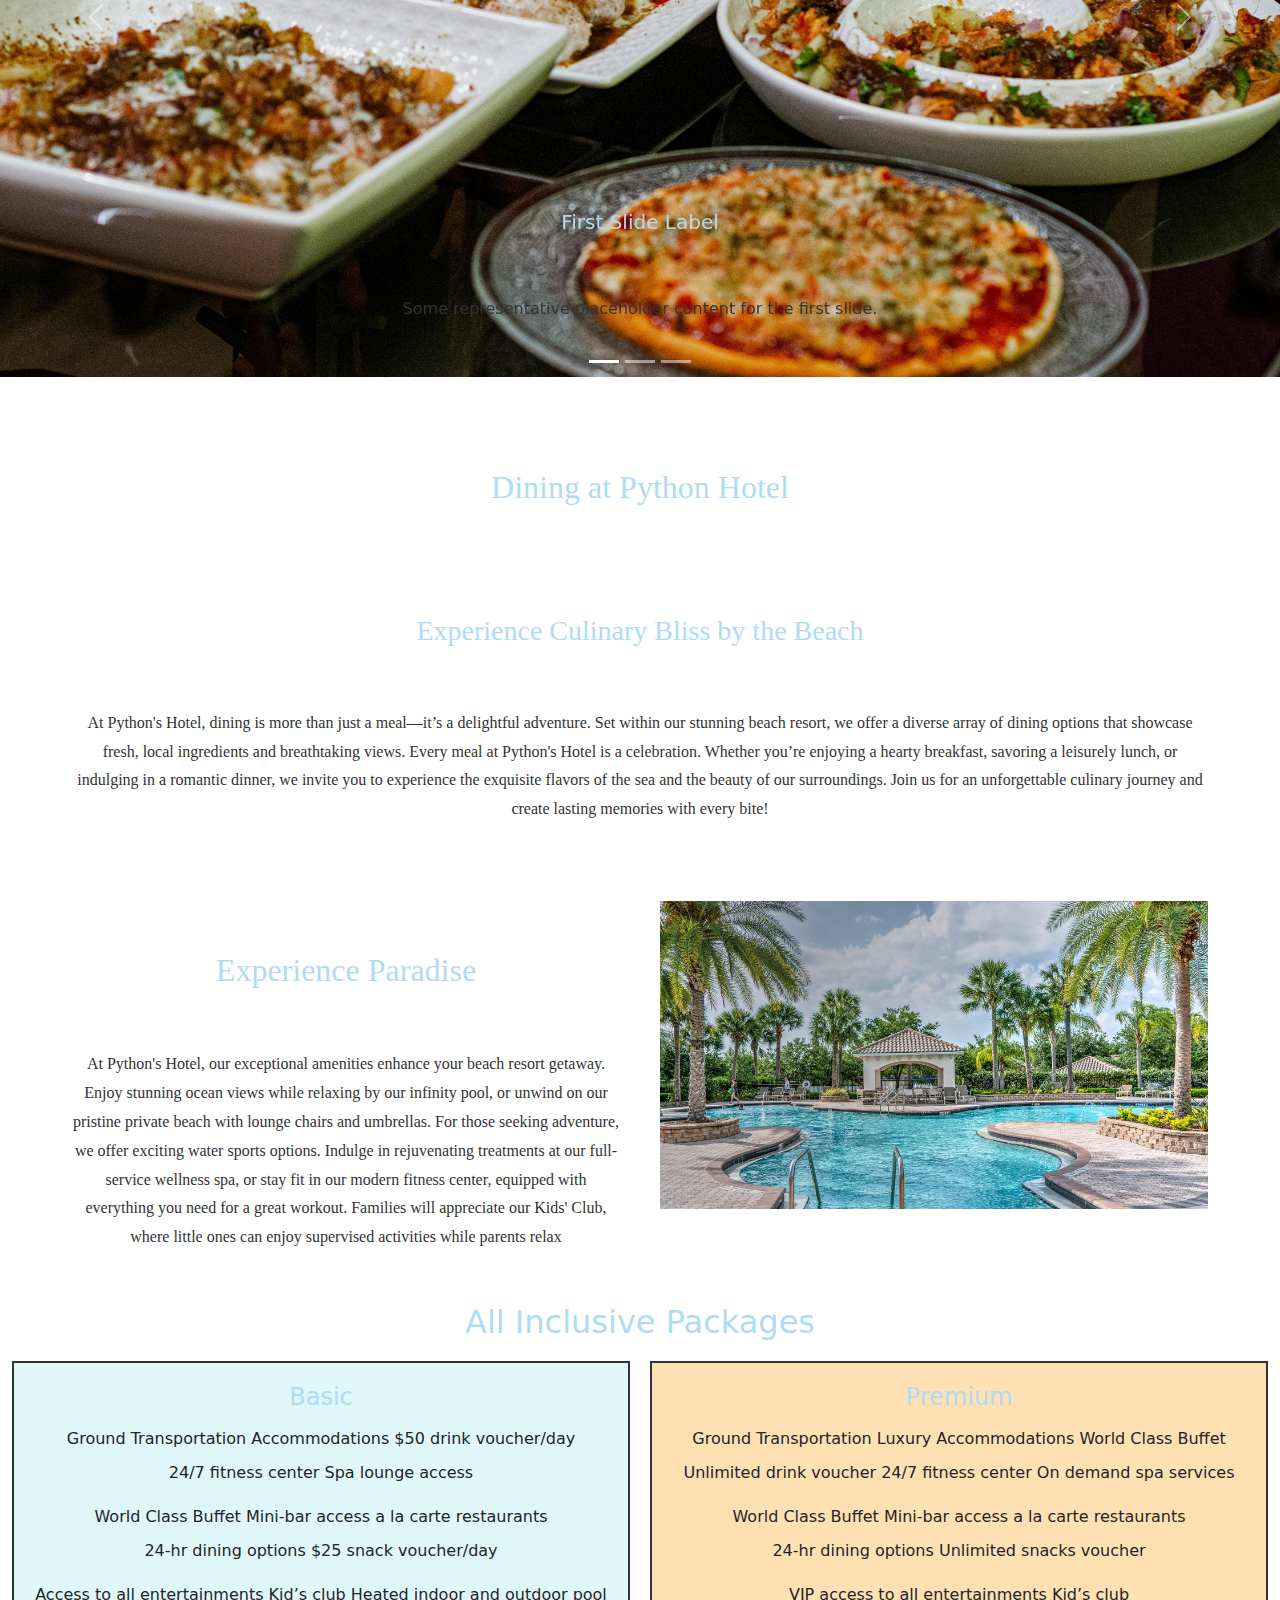
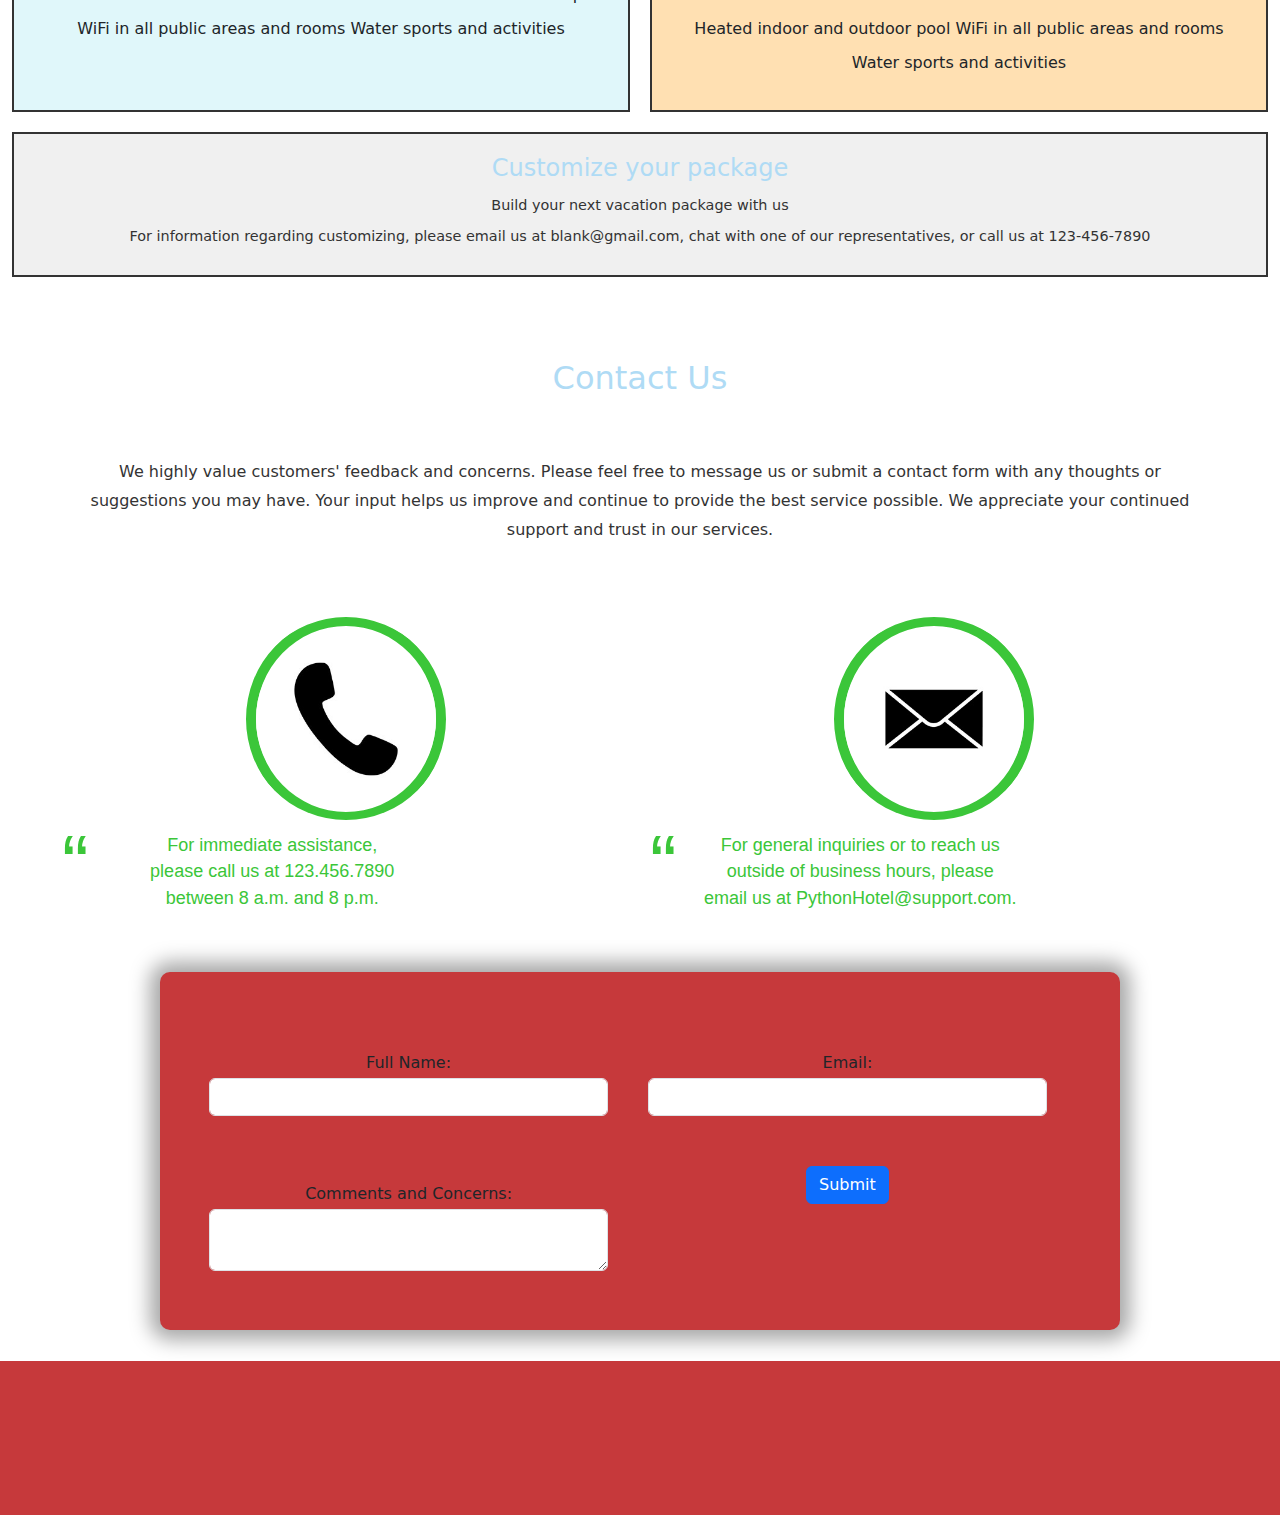
==== commit 61ce8dba: "s" ====
--- a/index.html
+++ b/index.html
@@ -14,9 +14,6 @@
   
 <!--Google Icons CSS CDN-->
 <link rel="stylesheet" href="https://fonts.googleapis.com/css2?family=Material+Symbols+Outlined:opsz,wght,FILL,GRAD@20..48,100..700,0..1,-50..200&icon_names=search" />
-
-<!--Algolia CSS-->
-<link rel="stylesheet" href="https://cdn.jsdelivr.net/npm/@algolia/algoliasearch-netlify-frontend@1/dist/algoliasearchNetlify.css" />
 
 <!--Local Css-->
    <link href="css/styles.css" rel="stylesheet"/>
@@ -55,7 +52,7 @@
           <a class="nav-link" href="#">Food and Amenities</a>
         </li>
         <li class="nav-item">
-          <a class="nav-link active" aria-current="page" href="test.html">Packages</a>
+          <a class="nav-link active" aria-current="page" href="bundles.html">Packages</a>
         </li>
         <li class="nav-item">
           <a class="nav-link active" aria-current="page" href="#">Contact Us</a>
@@ -65,7 +62,7 @@
           <ul class="dropdown-menu">
             <li><a class="dropdown-item" href="#">About Us</a></li>
             <li><a class="dropdown-item" href="#">Food and Amenities</a></li>
-            <li><a class="dropdown-item" href="#">Packages</a></li>
+            <li><a class="dropdown-item" href="bundles.html">Packages</a></li>
             <li><hr class="dropdown-divider"></li>
             <li><a class="dropdown-item" href="#">Contact Us</a></li>
           </ul>
@@ -129,8 +126,7 @@
  <!--Google Icon CSS CDN-->
  <link rel="stylesheet" href="https://fonts.googleapis.com/css2?family=Material+Symbols+Outlined:opsz,wght,FILL,GRAD@20..48,100..700,0..1,-50..200&icon_names=search" />
 
- <!--Algolia Css-->
- <link rel="stylesheet" href="https://cdn.jsdelivr.net/npm/@algolia/algoliasearch-netlify-frontend@1/dist/algoliasearchNetlify.css" />
+ 
  <!-- Local CSS -->
   <link href="css/styles.css" rel="stylesheet" />
 
@@ -268,8 +264,8 @@
 
 
 
-<!-- Begin List -->
-<div class="container bundle-packages">
+<!-- Begin Bundles -->
+<div class="container-fluid bundle-packages">
   <h1 class="text-center">All Inclusive Packages</h1>
 
   <div class="packages">
--- a/css/styles.css
+++ b/css/styles.css
@@ -320,3 +320,6 @@
     text-align: center; /* Center-align text on small screens */
   }
 }
+
+
+
--- a/css/styles.css
+++ b/css/styles.css
@@ -320,3 +320,6 @@
     text-align: center; /* Center-align text on small screens */
   }
 }
+
+
+
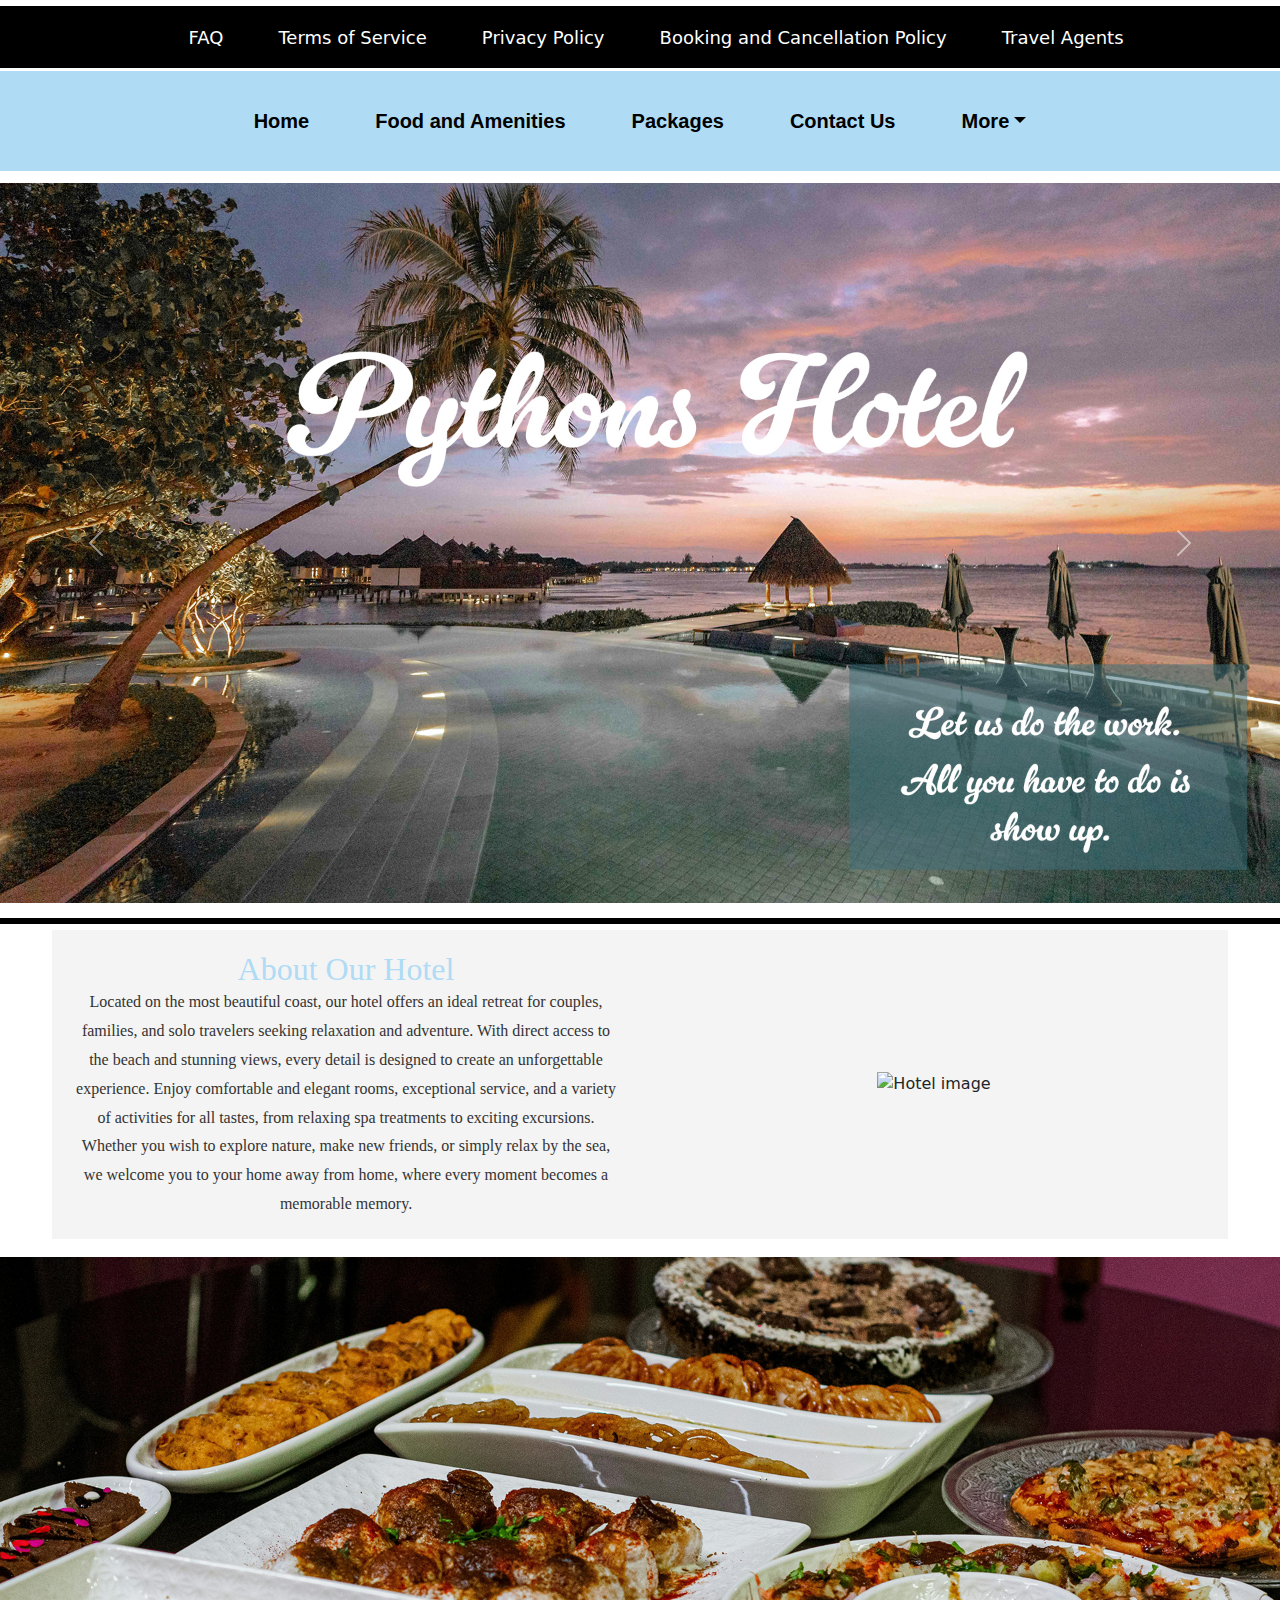
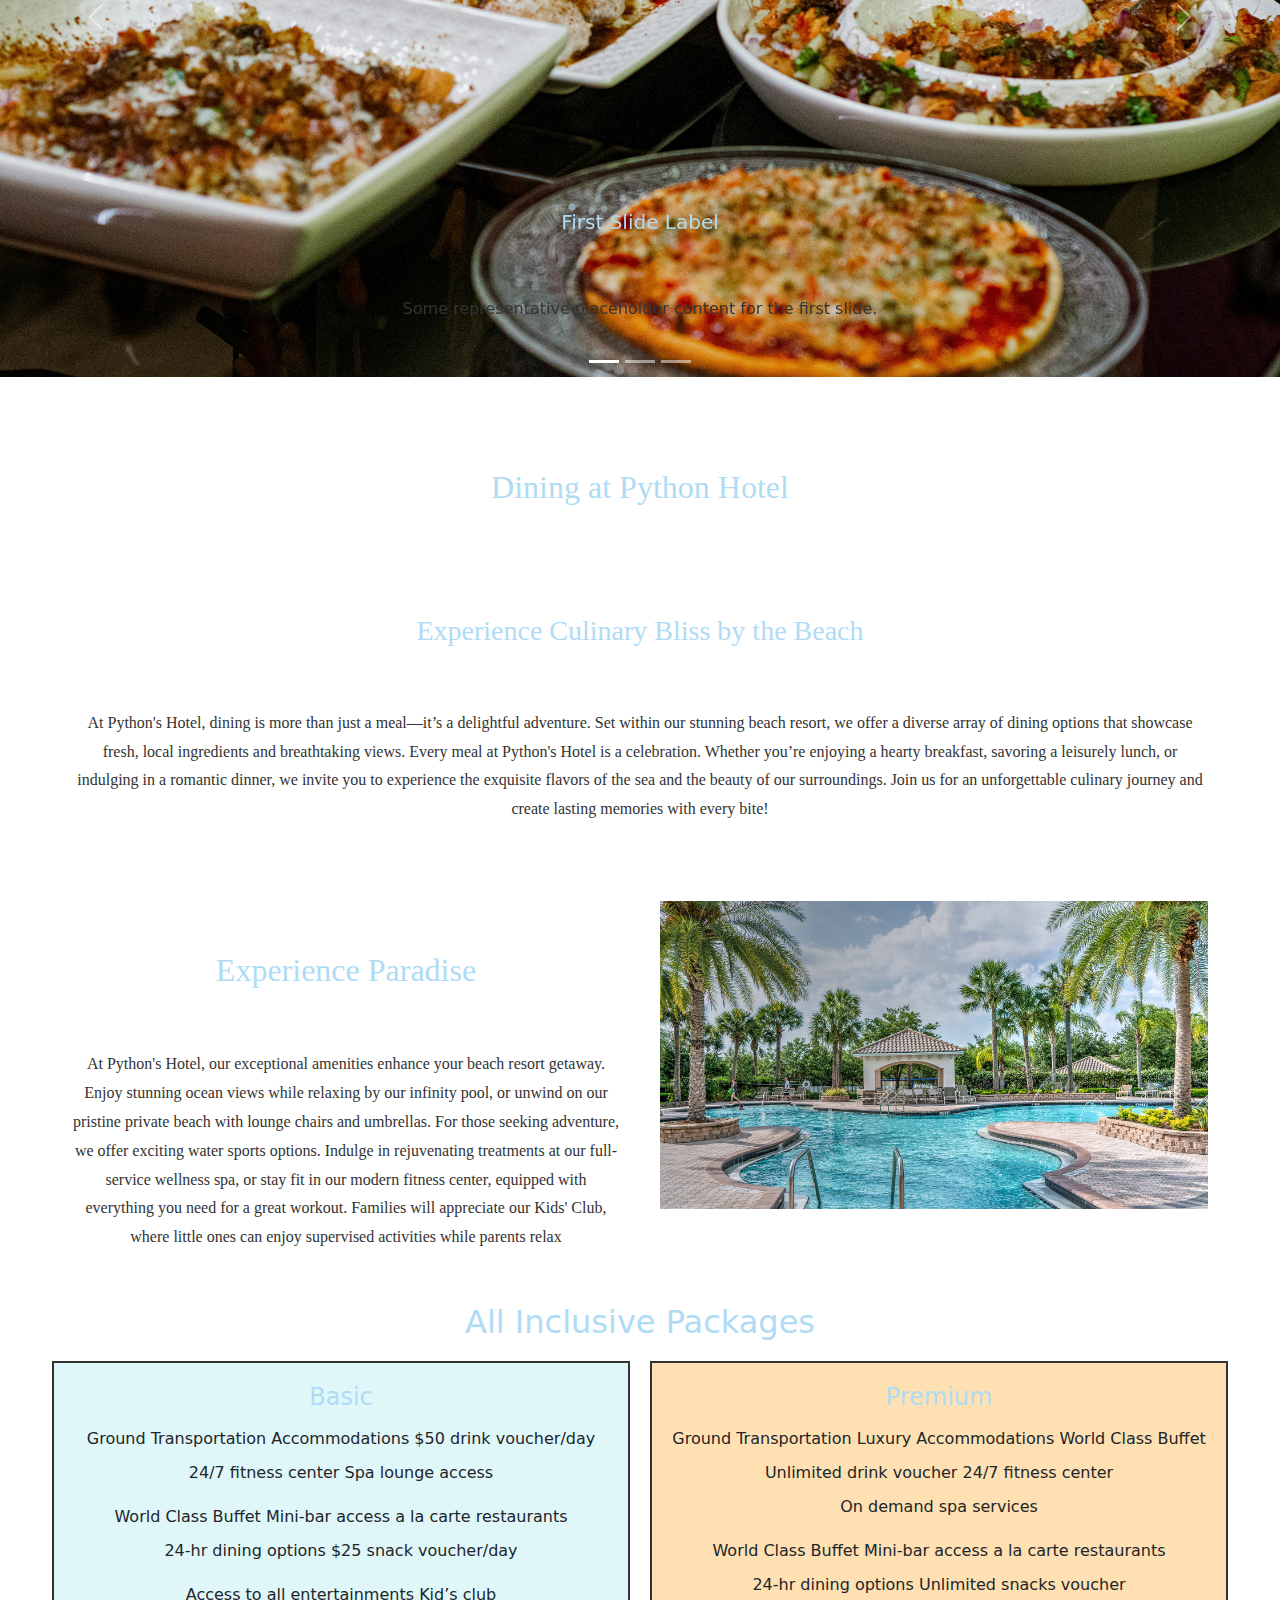
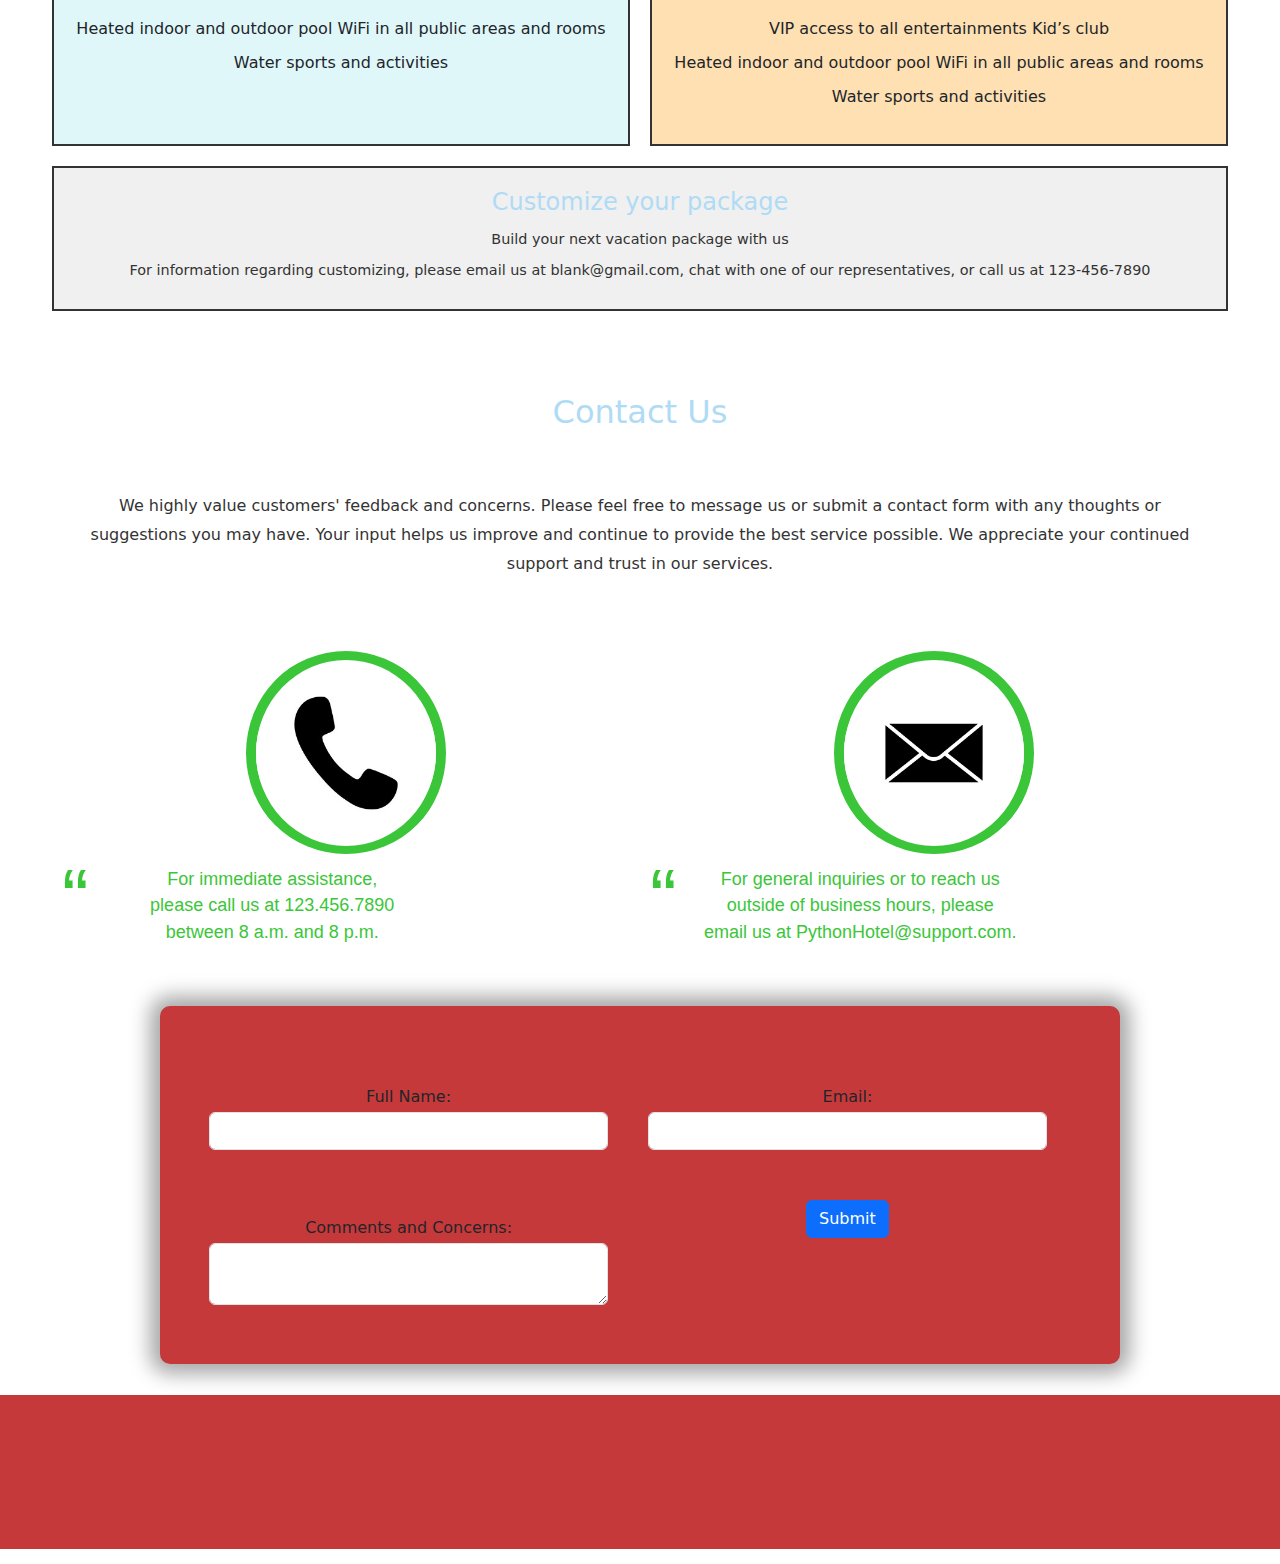
==== commit 09f7a05c: "a" ====
--- a/index.html
+++ b/index.html
@@ -264,8 +264,8 @@
 
 
 
-<!-- Begin Bundles -->
-<div class="container-fluid bundle-packages">
+<!-- Begin List -->
+<div class="container bundle-packages">
   <h1 class="text-center">All Inclusive Packages</h1>
 
   <div class="packages">
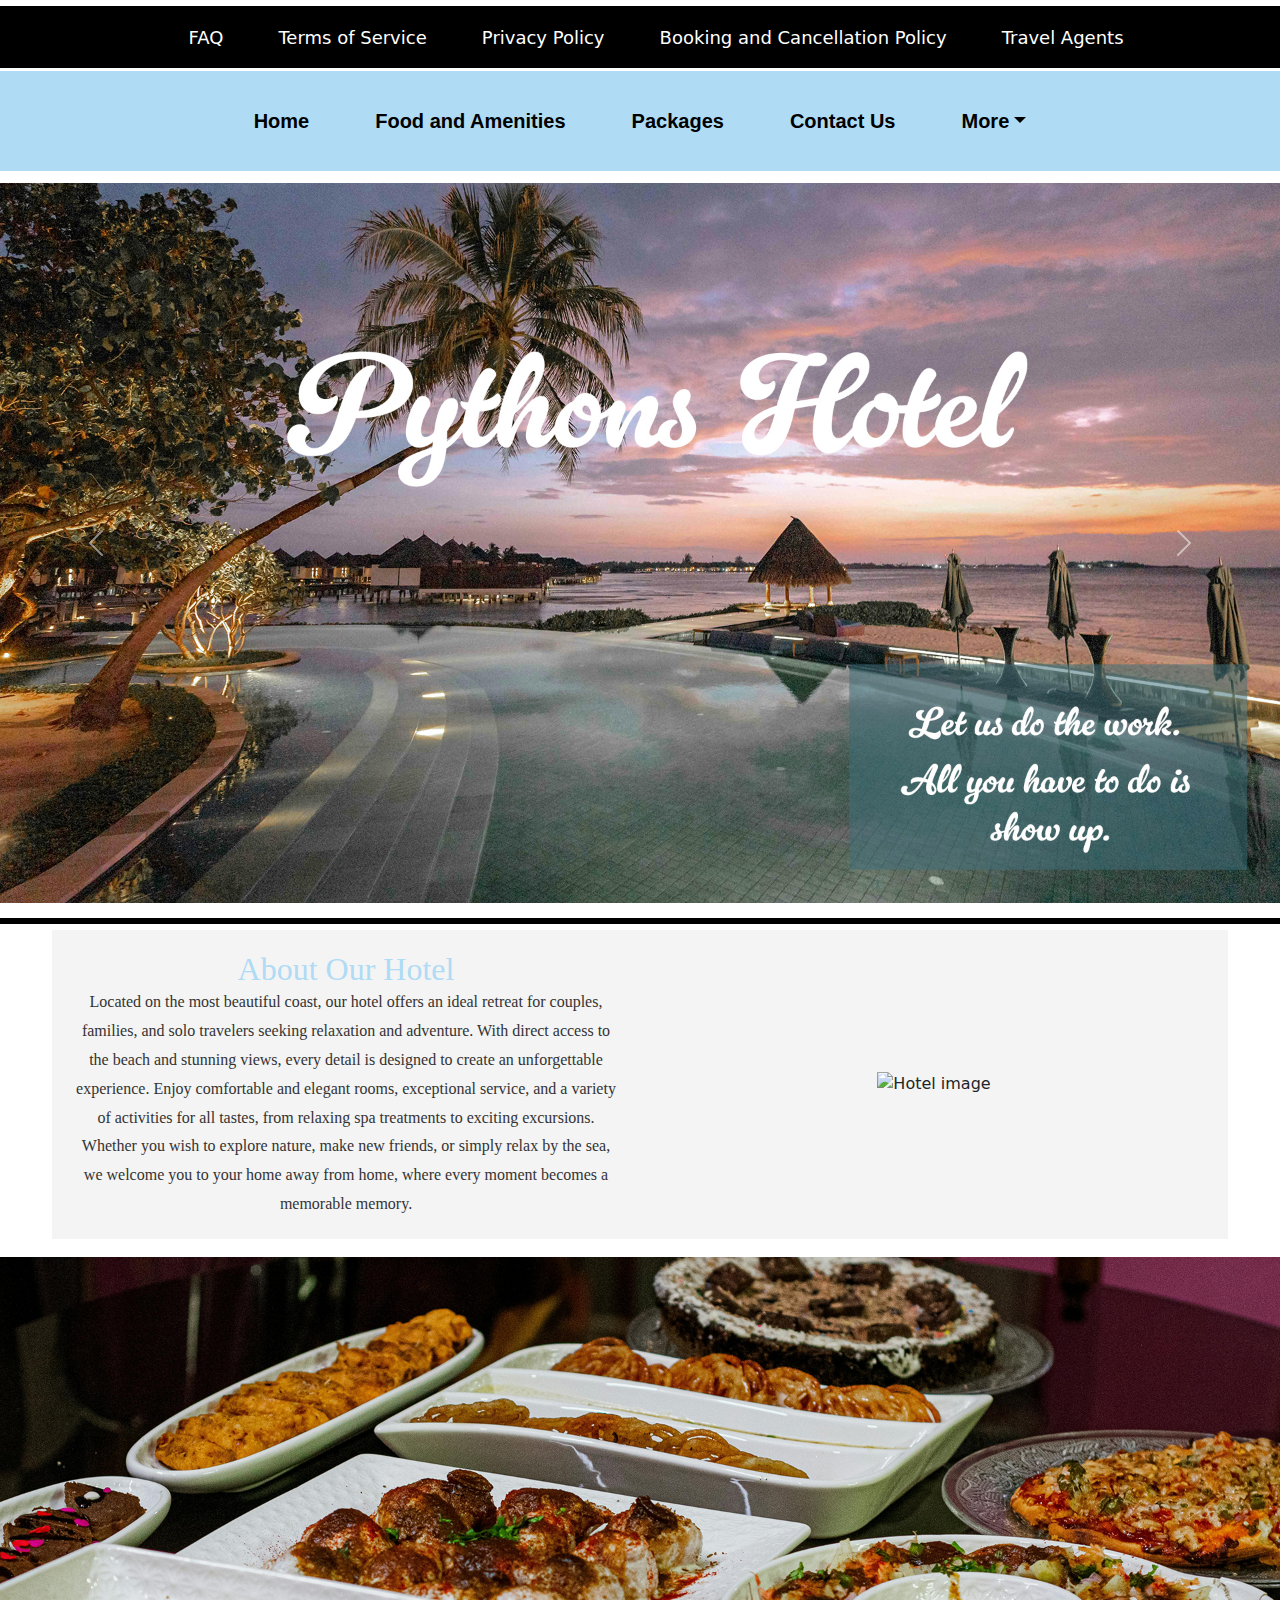
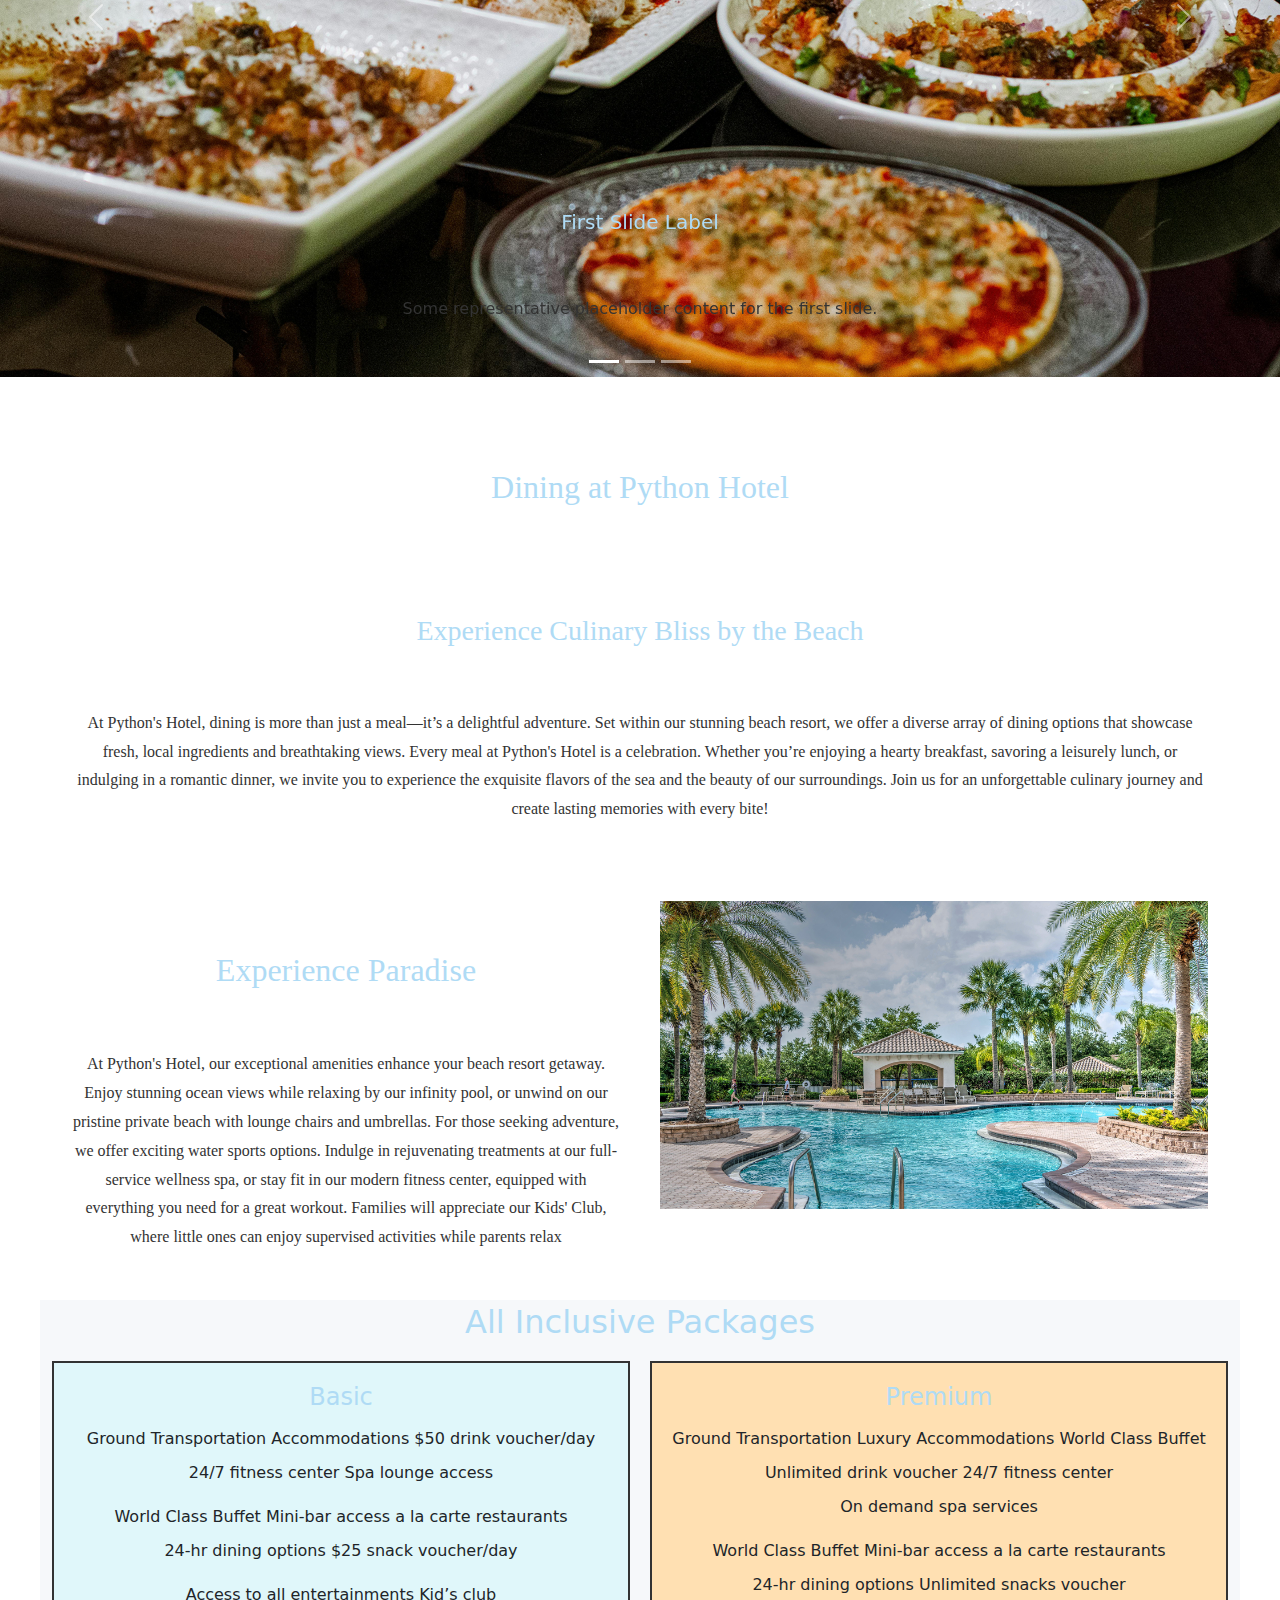
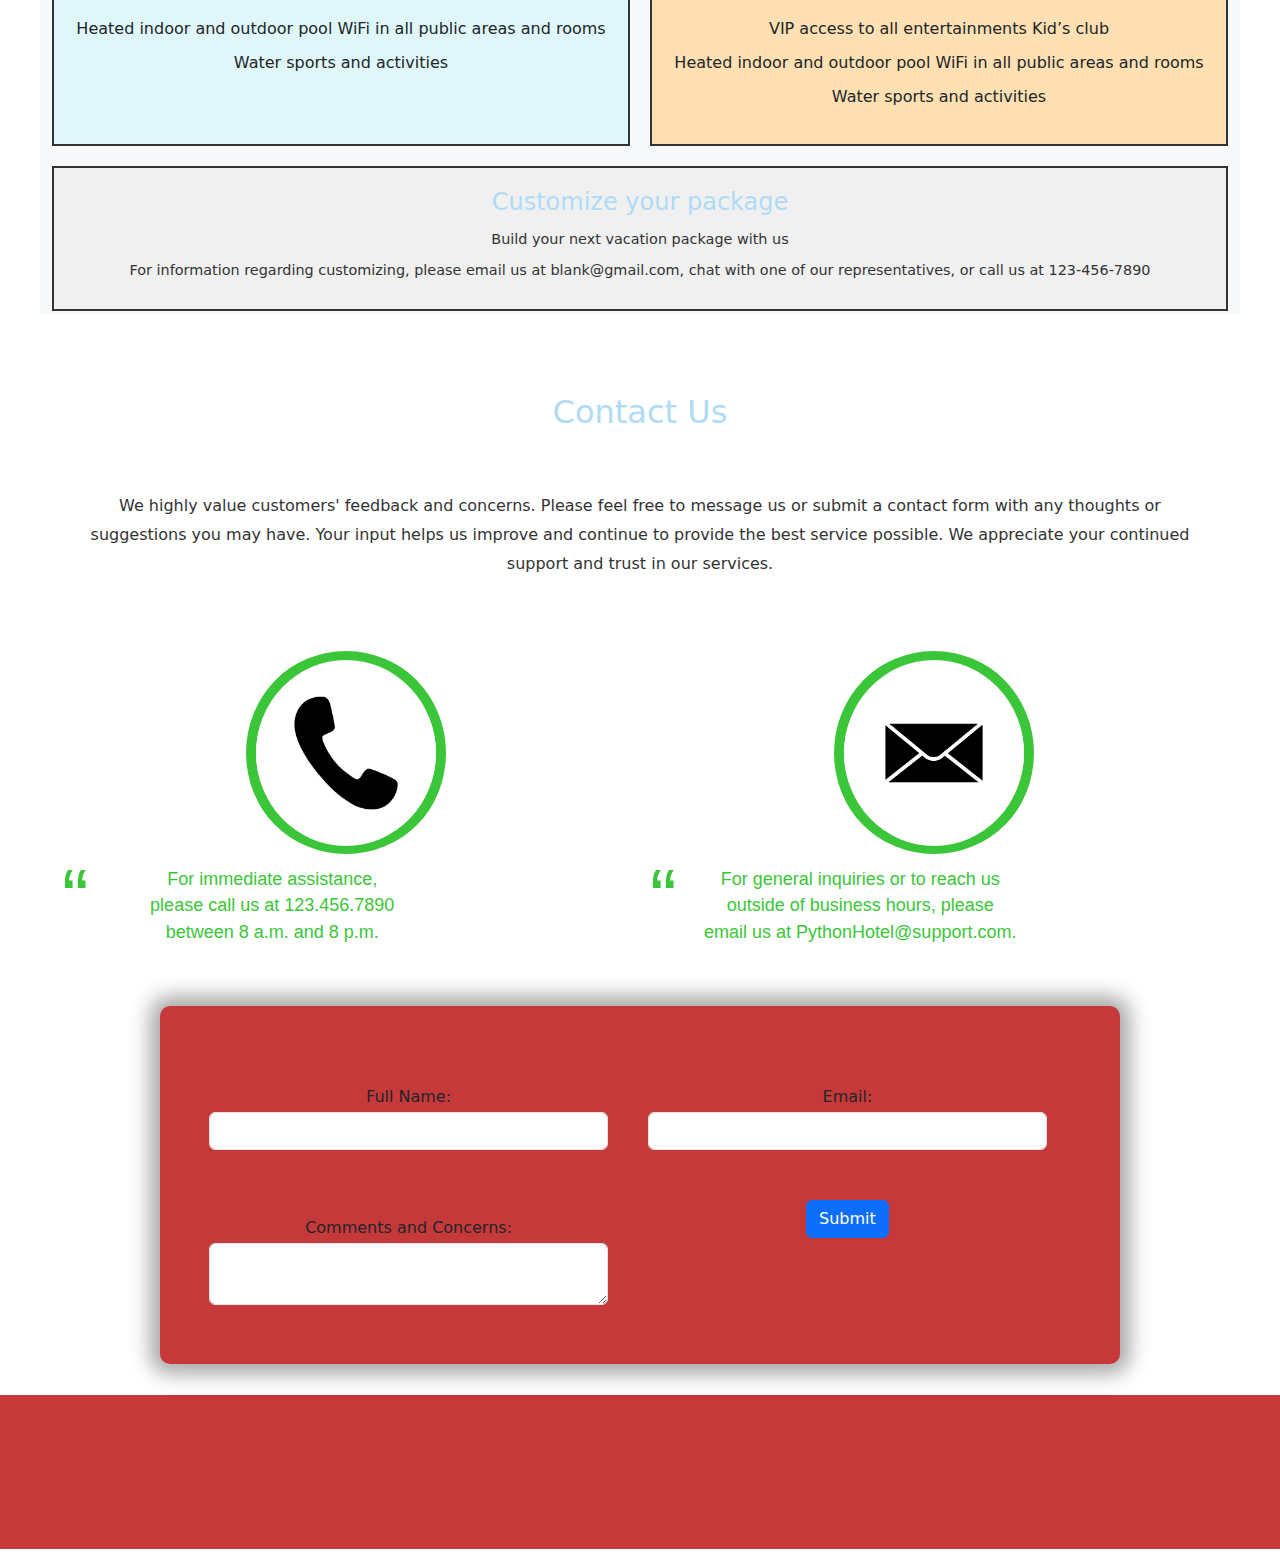
==== commit 2ccda70e: "a" ====
--- a/index.html
+++ b/index.html
@@ -264,7 +264,7 @@
 
 
 
-<!-- Begin List -->
+<!-- Begin Bundles -->
 <div class="container bundle-packages">
   <h1 class="text-center">All Inclusive Packages</h1>
 
@@ -331,7 +331,7 @@
 </body>
 </html>
 </div>
-  <!--End List-->
+  <!--End Bundles-->
 
    <!-- Begin info-->
 
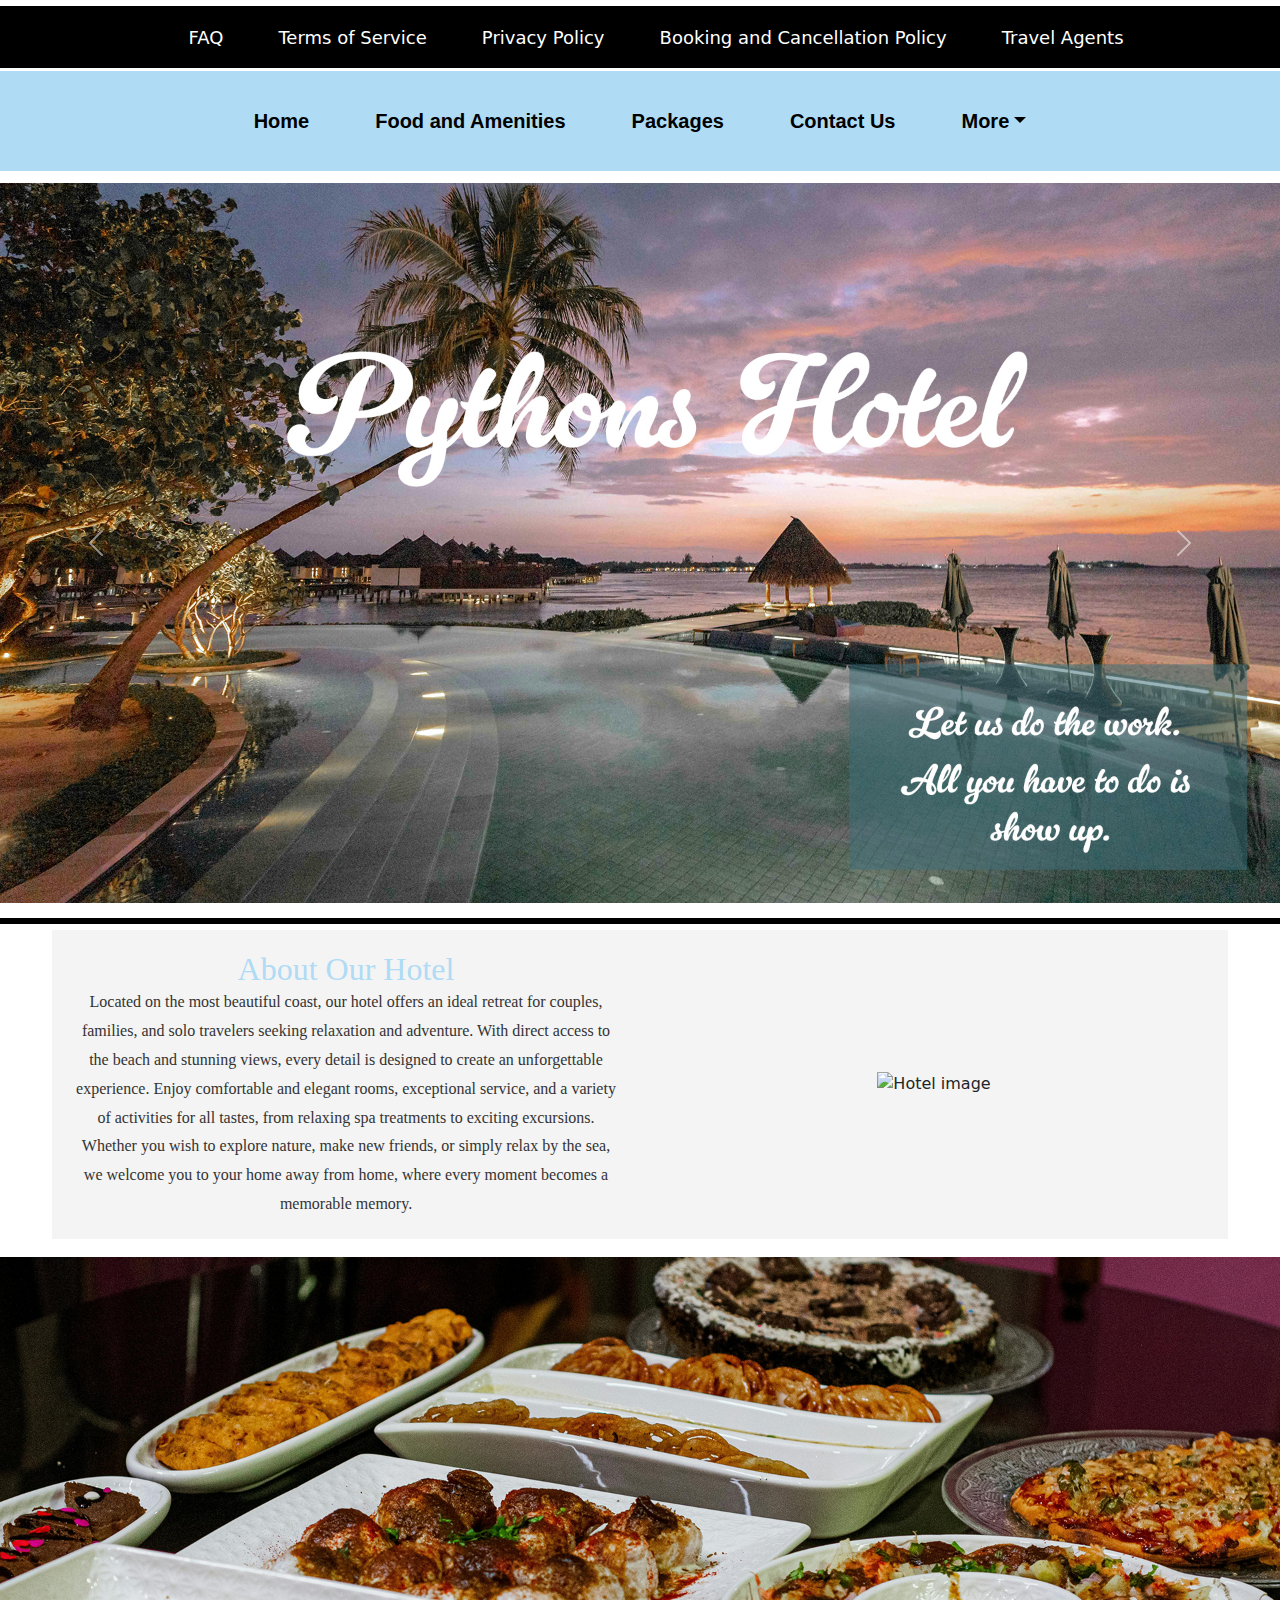
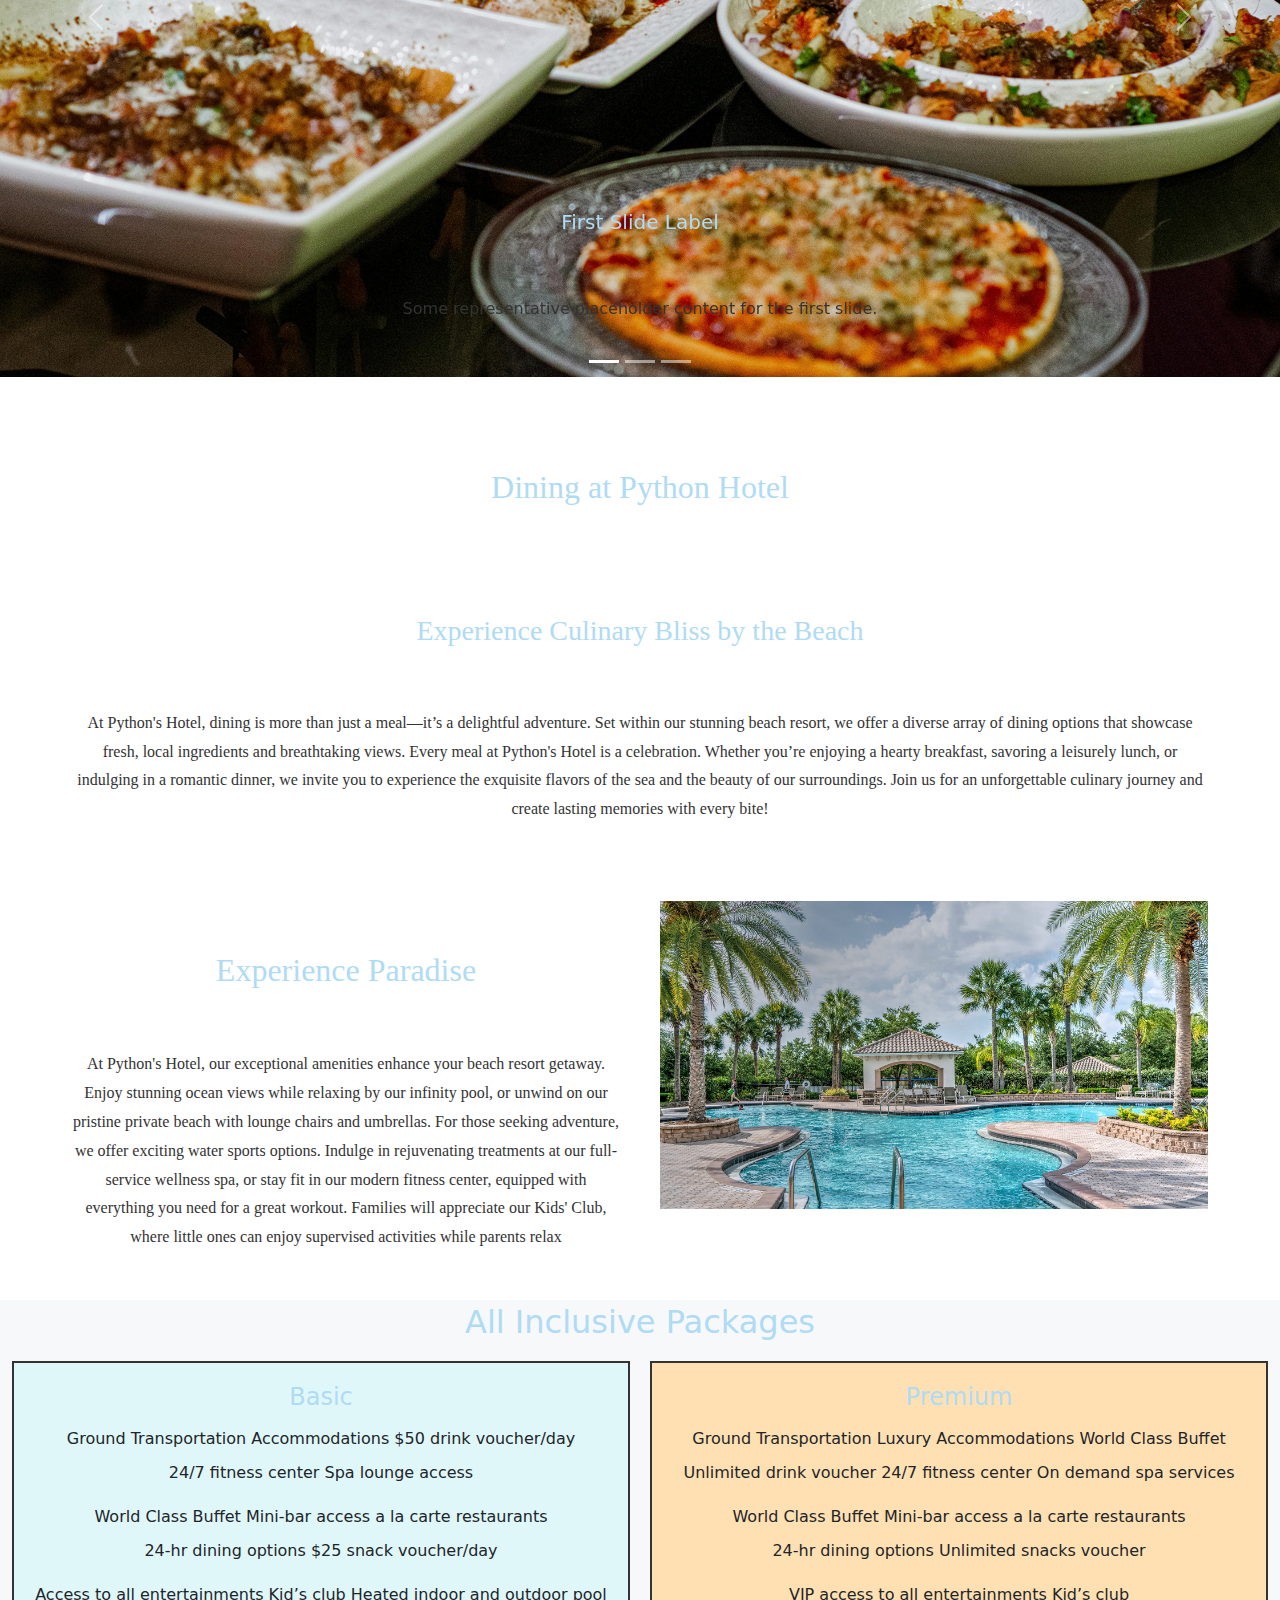
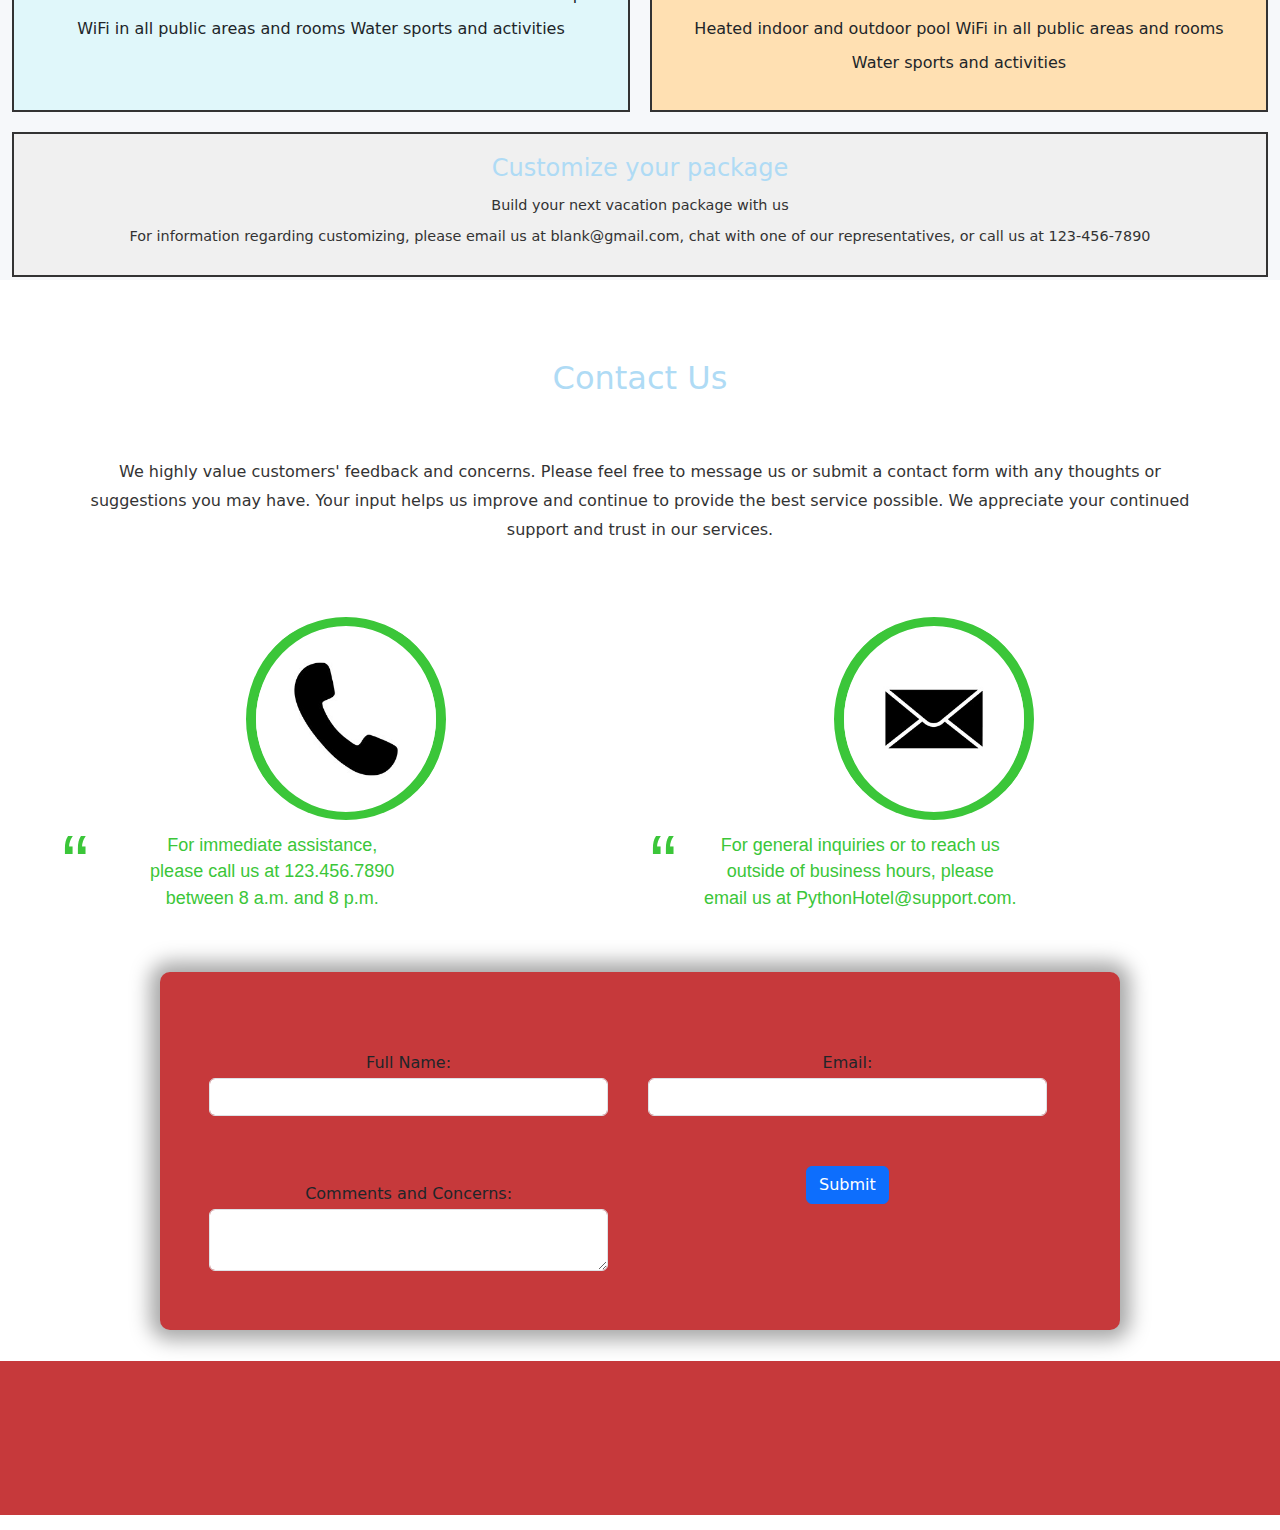
==== commit 324929f0: "a" ====
--- a/index.html
+++ b/index.html
@@ -265,7 +265,7 @@
 
 
 <!-- Begin Bundles -->
-<div class="container bundle-packages">
+<div class="container-fluid bundle-packages">
   <h1 class="text-center">All Inclusive Packages</h1>
 
   <div class="packages">
